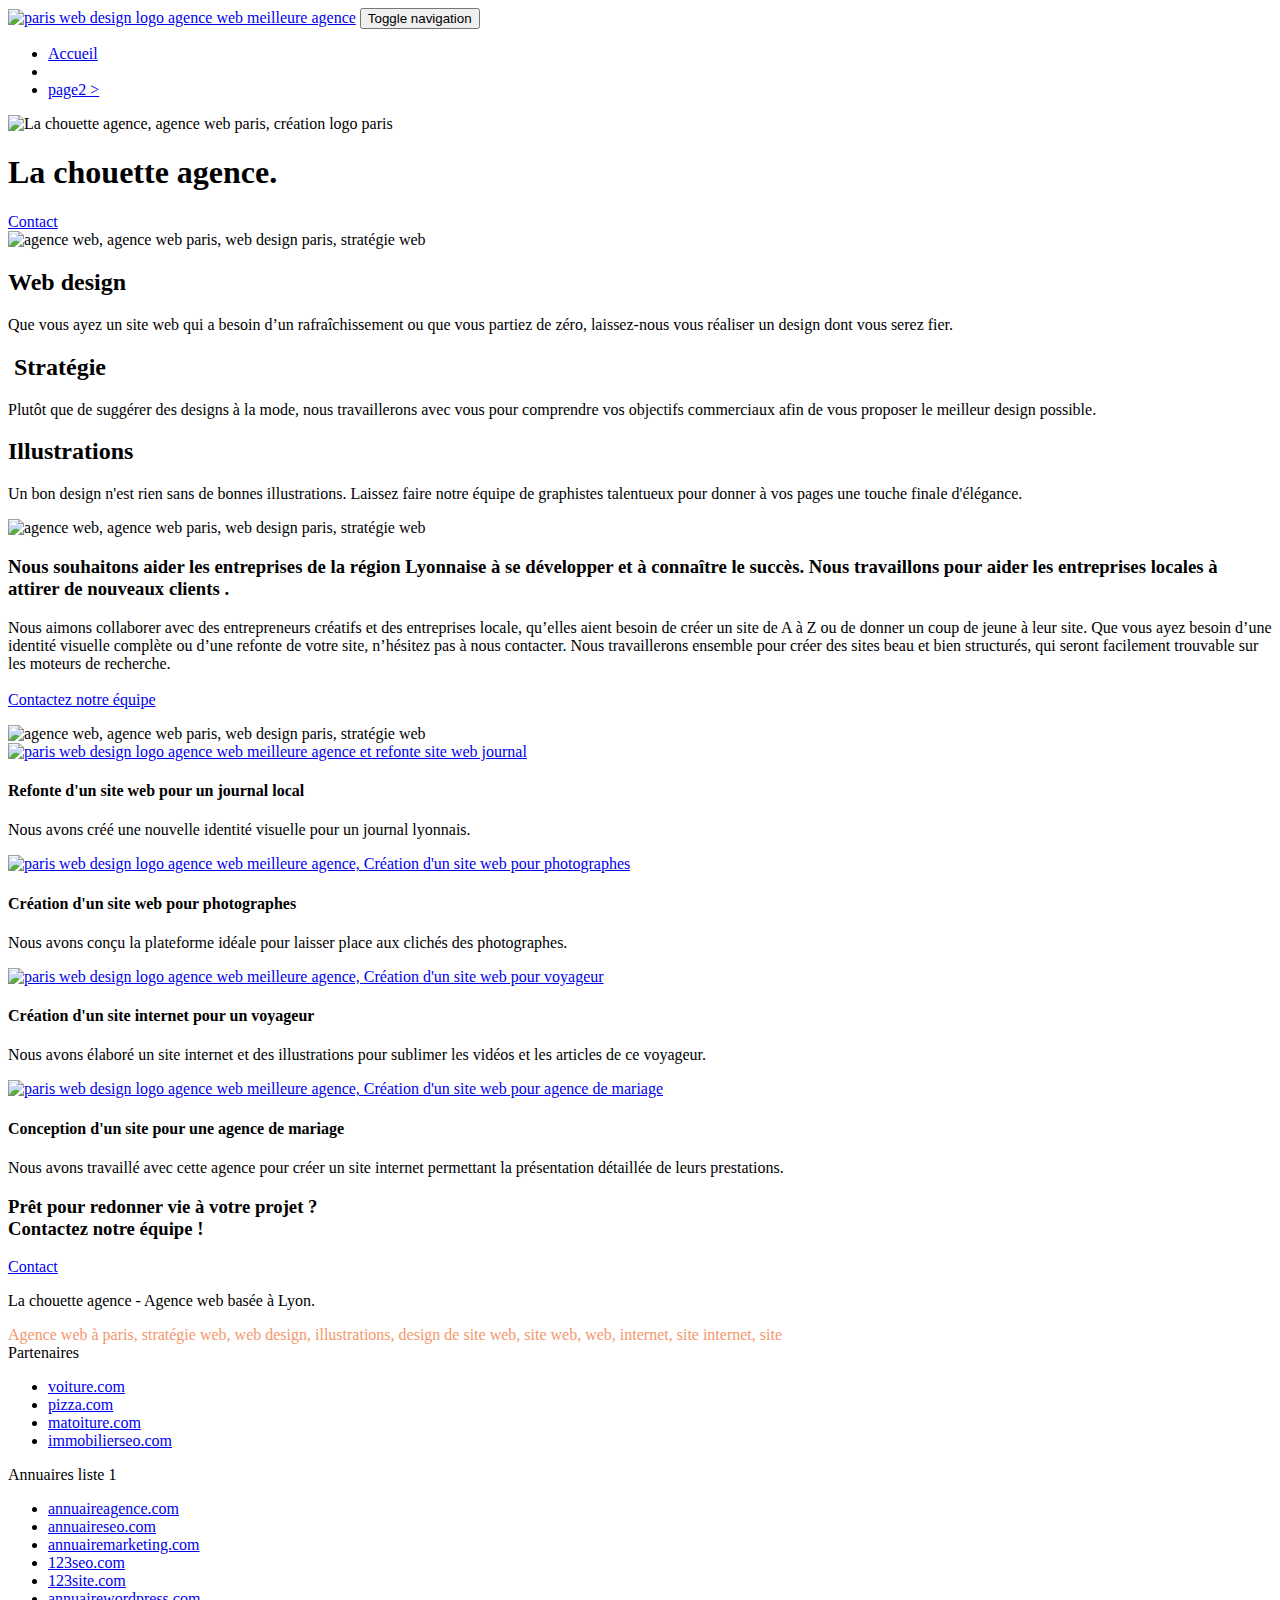
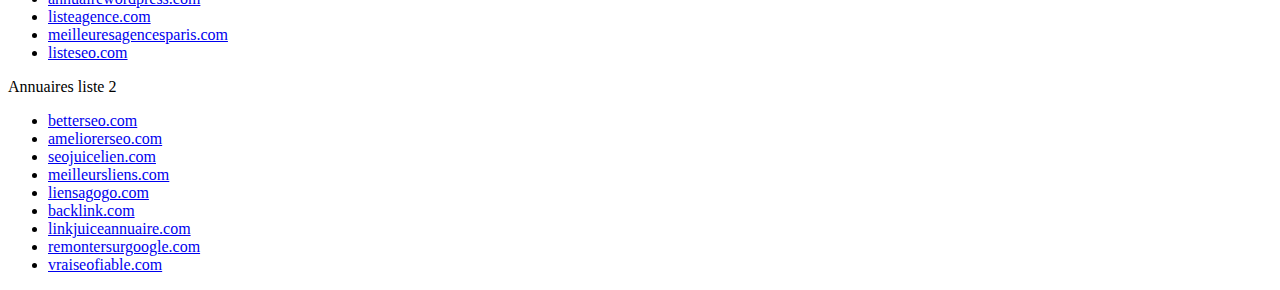
==== index.html @ 5ced876c "fini" ====
<!doctype html>
<html lang="fr">
<head>
    <meta charset="utf-8">
    <meta name="keywords" content="seo, google, site web, site internet, agence design paris, agence design, agence design,agence design,agence design,agence design,agence design,agence design,agence design,agence design">
    <meta name="description" content="La Chouette : Agence webdesign à Lyon vous accompagne dans votre stratégie de création graphique de site web repsonsive.">
    <meta name="viewport" content="width=device-width, initial-scale=1.0, viewport-fit=cover">
    <link rel="shortcut icon" type="image/png" href="favicon.jpg">
    
	<link rel="stylesheet" type="text/css" href="./css/bootstrap.css">
	<link rel="stylesheet" type="text/css" href="style.css">
	<link rel="stylesheet" type="text/css" href="./css/font-awesome.css">
	<link rel="stylesheet" type="text/css" href="./css/et-line.css">
	
    
	<script src="./js/jquery-2.1.0.js"></script>
	<script src="./js/bootstrap.js"></script>
	<script src="./js/blocs.js"></script>
	<script src="./js/jquery.touchSwipe.js" defer></script>
	<script src="./js/gmaps.js"></script>

    <title>Agence Webdesign Lyon : graphisme UI, UX, Mobile First</title>

    
<!-- Analytics -->
 
<!-- Analytics END -->
    
</head>
<body>
<!-- Principal conteneur -->
<div class="page-container">
    
<!-- bloc-0 -->
<header>
<div class="bloc bgc-white l-bloc " id="bloc-0">
	<div class="container bloc-sm">

		<nav class="navbar row">
			<div class="navbar-header">
				<a class="navbar-brand" href="index.html"><img src="img/la-chouette-agence.png" alt="paris web design logo agence web meilleure agence" height="40" /></a>
				<button id="nav-toggle" type="button" class="ui-navbar-toggle navbar-toggle" data-toggle="collapse" data-target=".navbar-1">
					<span class="sr-only">Toggle navigation</span><span class="icon-bar"></span><span class="icon-bar"></span><span class="icon-bar"></span>
				</button>
			</div>
			<div class="collapse navbar-collapse navbar-1 special-dropdown-nav">
				<ul class="site-navigation nav navbar-nav">
					<li>
						<a href="index.html">Accueil</a>
					</li>
					<li>
					</li>
					<li>
						<a href="page2.html">page2 &gt;</a>
					</li>
				</ul>
			</div>
		</nav>
	</div>
</div>
<!-- bloc-0 END -->

<!-- bloc-1-presentation -->
<div class="bloc bgc-dark-slate-blue bg-banniere d-bloc bg-t-edge bloc-bg-texture texture-paper b-parallax" id="bloc-1-hero">
	<div class="container bloc-lg">
		<div class="row tight-width-whitespace">
			<div class="col-sm-12">
				<img src="img/logo.png" class="center-block image-resize-mode" width="100" alt="La chouette agence, agence web paris, création logo paris" />
				<h1 class="text-center hero-bloc-text tc-white ">
					La chouette agence.
				</h1>
				<div class="text-center">
					<a href="page2.html" class="btn btn-lg btn-clean btn-rd cta-hero btn-atomic-tangerine" id="cta-hero">Contact</a>
				</div>
			</div>
		</div>
	</div>
</div>
</header>
<!-- bloc-1-presentation END -->

<!-- bloc-2-services -->
<main>
	<section>
<div class="bloc bgc-white l-bloc" id="bloc-2-services">
	<div class="container bloc-md">
		<div class="row">
			<div class="col-sm-12 text-center">
				<img alt="agence web, agence web paris, web design paris, stratégie web" src="img/title.png" />
			</div>
		</div>
		<div class="row voffset-lg med-width-whitespace">
			<div class="col-sm-4">
				<div class="text-center">
					<span class="et-icon-browser sm-shadow icon-dark-slate-blue icons icon-lg"></span>
				</div>
				<h2 class="mg-md text-center">
					Web design
				</h2>
				<p class="text-center ">
					Que vous ayez un site web qui a besoin d&rsquo;un rafraîchissement ou que vous partiez de zéro, laissez-nous vous réaliser un design dont vous serez fier.
				</p>
			</div>
			<div class="col-sm-4">
				<div class="text-center">
					<span class="et-icon-presentation sm-shadow icon-dark-slate-blue icons icon-lg"></span>
				</div>
				<h2 class="mg-md text-center">
					&nbsp;Stratégie
				</h2>
				<p class="text-center ">
					Plutôt que de suggérer des designs à la mode, nous travaillerons avec vous pour comprendre vos objectifs commerciaux afin de vous proposer le meilleur design possible.<br>
				</p>
			</div>
			<div class="col-sm-4">
				<div class="text-center">
					<span class="et-icon-edit sm-shadow icon-dark-slate-blue icons icon-lg"></span>
				</div>
				<h2 class="mg-md text-center">
					Illustrations
				</h2>
				<p class="text-center ">
					Un bon design n'est rien sans de bonnes illustrations. Laissez faire notre équipe de graphistes talentueux pour donner à vos pages une touche finale d'élégance.
				</p>
			</div>
		</div>
		<div class="row voffset-lg voffset">
			<div class="col-xs-12 col-md-8 col-md-offset-2 text-center">
				<img alt="agence web, agence web paris, web design paris, stratégie web" src="img/citation.png" />

			</div>
		</div>
	</div>
</div>
</section>
<!-- bloc-2-services END -->

<!-- bloc-3-what-i-do -->
<section>
<div class="bloc tc-white bgc-atomic-tangerine bg-presentation d-bloc bloc-bg-texture texture-paper b-parallax" id="bloc-3-what-i-do">
	<div class="container bloc-lg">
		<div class="row tight-width-whitespace black-background">
			<div class="col-sm-12">
				<h3 class="mg-md text-center tc-white">
					Nous souhaitons aider les entreprises de la région Lyonnaise à se développer et à connaître le succès. Nous travaillons pour aider les entreprises locales à attirer de nouveaux clients .<br>
				</h3>
				<p class="text-center white">
					Nous aimons collaborer avec des entrepreneurs créatifs et des entreprises locale, qu’elles aient besoin de créer un site de A à Z ou de donner un coup de jeune à leur site. Que vous ayez besoin d’une identité visuelle complète ou d’une refonte de votre site, n’hésitez pas à nous contacter. Nous travaillerons ensemble pour créer des sites beau et bien structurés, qui seront facilement trouvable sur les moteurs de recherche. <br><br><a class="ltc-white bold-link" href="page2.html">Contactez notre équipe</a><br>
				</p>
			</div>
		</div>
	</div>
</div>
</section>
<!-- bloc-3-what-i-do END -->

<!-- bloc-4-portfolio -->
<section>
<div class="bloc bgc-white bg-lines-h2-bg bg-repeat l-bloc" id="bloc-4-portfolio">
	<div class="container bloc-lg">
		<div class="row">
			<div class="col-sm-12 text-center">
				<img alt="agence web, agence web paris, web design paris, stratégie web" src="img/title2.png" />
			</div>
		</div>
		<div class="row tight-width-whitespace portfolio-row">
			<div class="col-sm-6">
				<a href="#" data-lightbox="img/1.jpg" data-gallery-id="gallery-1" data-caption="Refonte d'un site web pour un journal local" data-frame="snapshot-lb"><img src="img/1.jpg" alt="paris web design logo agence web meilleure agence et refonte site web journal" class="img-responsive portfolio-thumb" /></a>
				<h4 class="mg-md text-center">
					Refonte d'un site web pour un journal local
				</h4>
				<p class="text-center">
					Nous avons créé une nouvelle identité visuelle pour un journal lyonnais.
				</p>
			</div>
			<div class="col-sm-6">
				<a href="#" data-lightbox="img/2.jpg" data-gallery-id="gallery-1" data-caption="Création d'un site web pour photographes" data-frame="snapshot-lb"><img src="img/2.jpg" class="img-responsive portfolio-thumb" alt="paris web design logo agence web meilleure agence, Création d'un site web pour photographes" /></a>
				<h4 class="mg-md text-center">
					Création d'un site web pour photographes
				</h4>
				<p class="text-center">
					Nous avons conçu la plateforme idéale pour laisser place aux clichés des photographes.
				</p>
			</div>
		</div>
		<div class="row tight-width-whitespace portfolio-row">
			<div class="col-sm-6">
				<a href="#" data-lightbox="img/3.bmp" data-gallery-id="gallery-1" data-caption="Création d'un site internet pour un voyageur" data-frame="snapshot-lb"><img src="img/3.bmp" class="img-responsive portfolio-thumb" alt="paris web design logo agence web meilleure agence, Création d'un site web pour voyageur"/></a>
				<h4 class="mg-md text-center">
					Création d'un site internet pour un voyageur
				</h4>
				<p class="text-center">
					Nous avons élaboré un site internet et des illustrations pour sublimer les vidéos et les articles de ce voyageur.
				</p>
			</div>
			<div class="col-sm-6">
				<a href="#" data-lightbox="img/4.bmp" data-gallery-id="gallery-1" data-caption="Conception d'un site pour une agence de mariage" data-frame="snapshot-lb"><img src="img/4.bmp" class="img-responsive portfolio-thumb" alt="paris web design logo agence web meilleure agence, Création d'un site web pour agence de mariage" /></a>
				<h4 class="mg-md text-center">
					Conception d'un site pour une agence de mariage
				</h4>
				<p class="text-center">
					Nous avons travaillé avec cette agence pour créer un site internet permettant la présentation détaillée de leurs prestations.
				</p>
			</div>
		</div>
	</div>
</div>
</section>
<!-- bloc-4-portfolio END -->

<!-- bloc-5-cta -->
<section>
<div class="bloc bgc-dark-slate-blue bg-banniere d-bloc bloc-bg-texture texture-paper" id="bloc-5-cta">
	<div class="container bloc-lg">
		<div class="row">
			<h3 class="mg-md text-center tc-white">
				Prêt pour redonner vie à votre projet ?<br>Contactez notre équipe !
			</h3>
			<div class="col-sm-12 text-center">
				<a href="page2.html" class="btn btn-atomic-tangerine btn-clean btn-rd btn-lg cta-hero">Contact</a>
			</div>
		</div>
	</div>
</div>
</section>
</main>
<!-- bloc-5-cta END -->

<!-- Footer - bloc-8 -->
<footer>
<div class="bloc bgc-atomic-tangerine d-bloc" id="bloc-8">
	<div class="container bloc-sm">
		<div class="row">
			<div class="col-sm-12">
				<p class="text-center white">
					La chouette agence - Agence web basée à Lyon.<br>
				</p>
				<div class="row row-no-gutters social">
					<div class="col-sm-3">
						<div class="text-center">
							<a class="social" href="index.html"><span class="fa fa-twitter icon-md"></span></a>
						</div>
					</div>
					<div class="col-sm-3">
						<div class="text-center">
							<a class="social" href="index.html"><span class="fa fa-facebook icon-md"></span></a>
						</div>
					</div>
					<div class="col-sm-3">
						<div class="text-center">
							<a class="social" href="index.html"><span class="fa fa-dribbble icon-md"></span></a>
						</div>
					</div>
					<div class="col-sm-3">
						<div class="text-center">
							<a class="social" href="index.html"><span class="fa fa-instagram icon-md"></span></a>
						</div>
					</div>
					<div class="keywords" style="color:#F3976C;">Agence web à paris, stratégie web, web design, illustrations, design de site web, site web, web, internet, site internet, site</div>
				</div>
				<div class="row">
					<div class="col-sm-4">
						Partenaires
							<ul>
								<li><a rel="nofollow" href="voiture.com">voiture.com</a></li>
								<li><a rel="nofollow" href="pizza.com">pizza.com</a></li>
								<li><a rel="nofollow" href="matoiture.com">matoiture.com</a></li>
								<li><a rel="nofollow" href="immobilierseo.com">immobilierseo.com</a></li>
							</ul>		
					</div>
					<div class="col-sm-4">
						Annuaires liste 1
						<ul>
							<li><a rel="nofollow" href="annuaireagence.com">annuaireagence.com</a></li>
							<li><a rel="nofollow" href="annuaireseo.com">annuaireseo.com</a></li>
							<li><a rel="nofollow" href="annuairemarketing.com">annuairemarketing.com</a></li>
							<li><a rel="nofollow" href="123seoture.com">123seo.com</a></li>
							<li><a rel="nofollow" href="123site.com">123site.com</a></li>
							<li><a rel="nofollow" href="annuairewordpress.com">annuairewordpress.com</a></li>
							<li><a rel="nofollow" href="listeagence.com">listeagence.com</a></li>
							<li><a rel="nofollow" href="meilleuresagencesparis.com">meilleuresagencesparis.com</a></li>
							<li><a rel="nofollow" href="listeseo.com">listeseo.com</a></li>
						</ul>
					</div>
					<div class="col-sm-4">
						Annuaires liste 2
						<ul>
							<li><a rel="nofollow" href="betterseo.com">betterseo.com</a></li>
							<li><a rel="nofollow" href="ameliorerseo.com">ameliorerseo.com</a></li>
							<li><a rel="nofollow" href="seojuicelien.com">seojuicelien.com</a></li>
							<li><a rel="nofollow" href="meilleursliens.com">meilleursliens.com</a></li>
							<li><a rel="nofollow" href="liensagogo.com">liensagogo.com</a></li>
							<li><a rel="nofollow" href="backlink.com">backlink.com</a></li>
							<li><a rel="nofollow" href="linkjuiceannuaire.com">linkjuiceannuaire.com</a></li>
							<li><a rel="nofollow" href="remontersurgoogle.com">remontersurgoogle.com</a></li>
							<li><a rel="nofollow" href="vraiseofiable.com">vraiseofiable.com</a></li>
						</ul>
					</div>
				</div>
			</div>
		</div>
	</div>
</div>
</footer>
<!-- Footer - bloc-8 END -->

</div>
<!-- Principal conteneur END -->
    

</body>
</html>
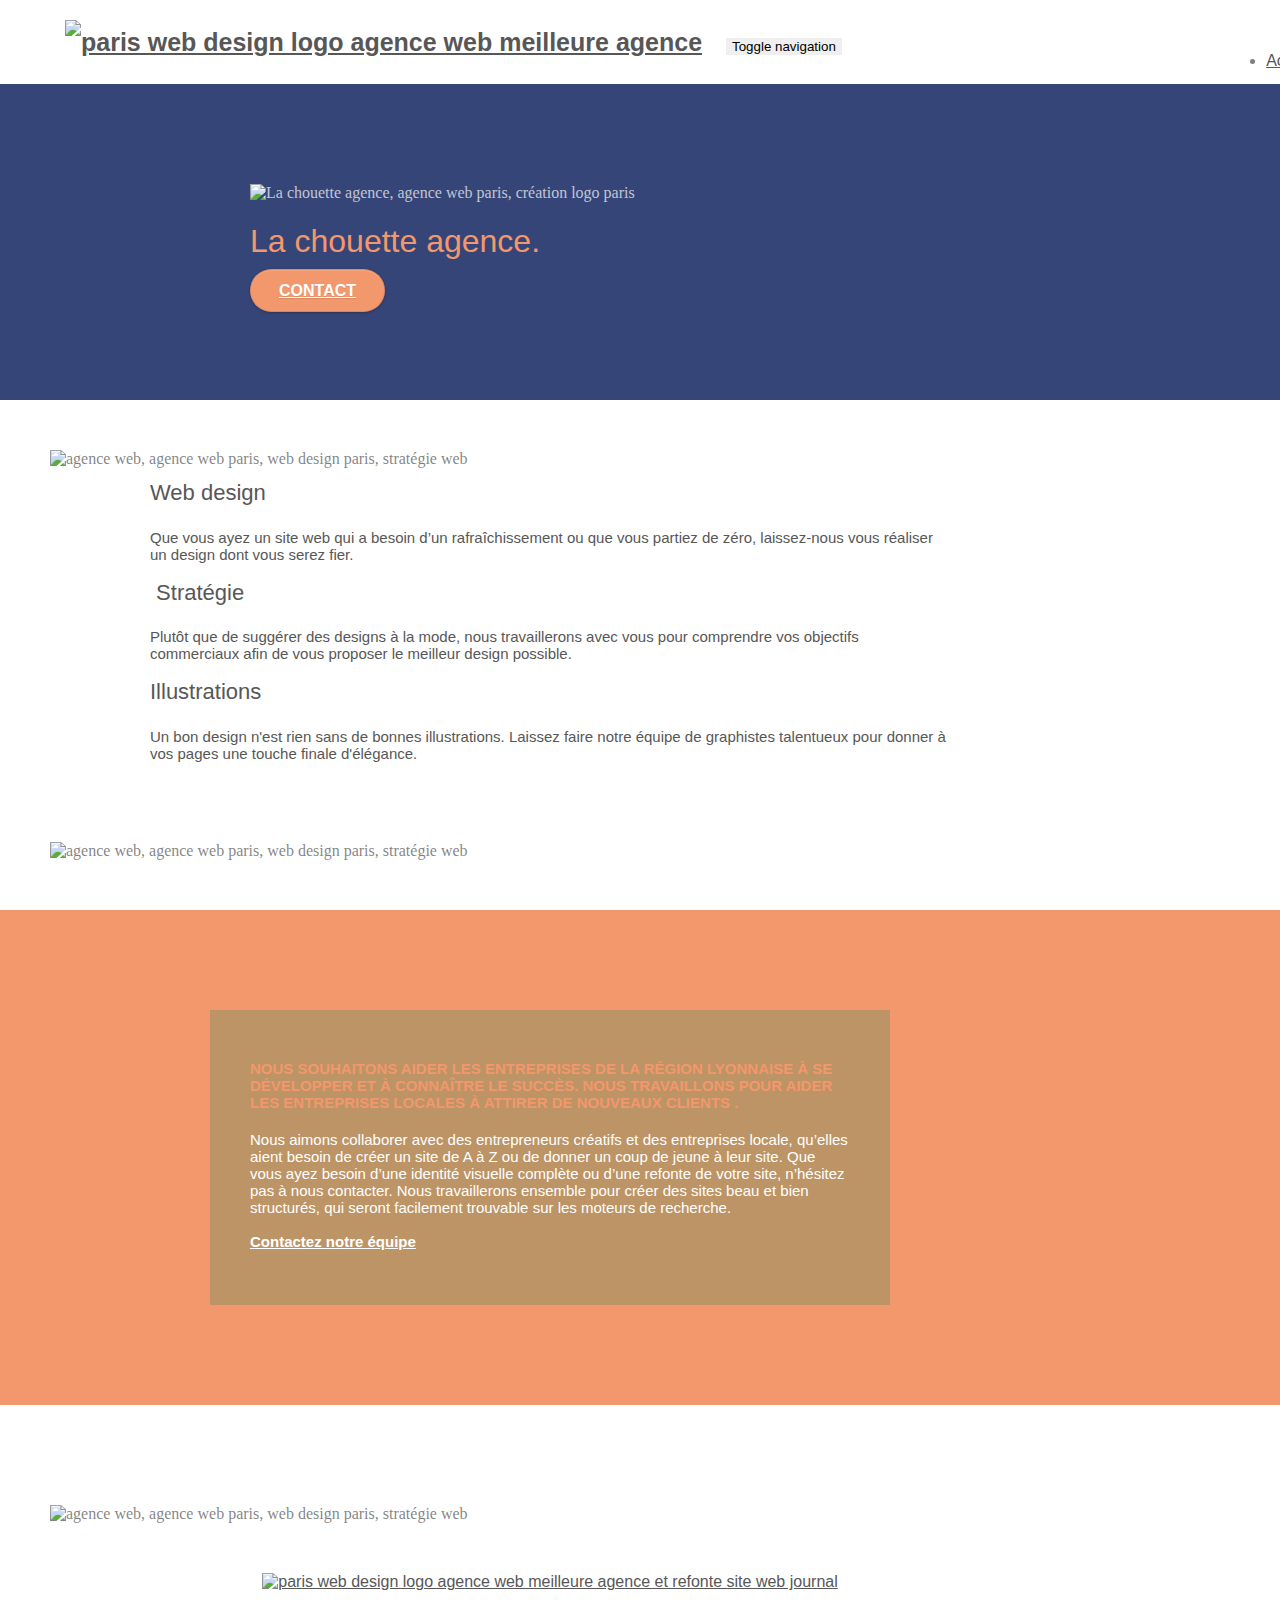
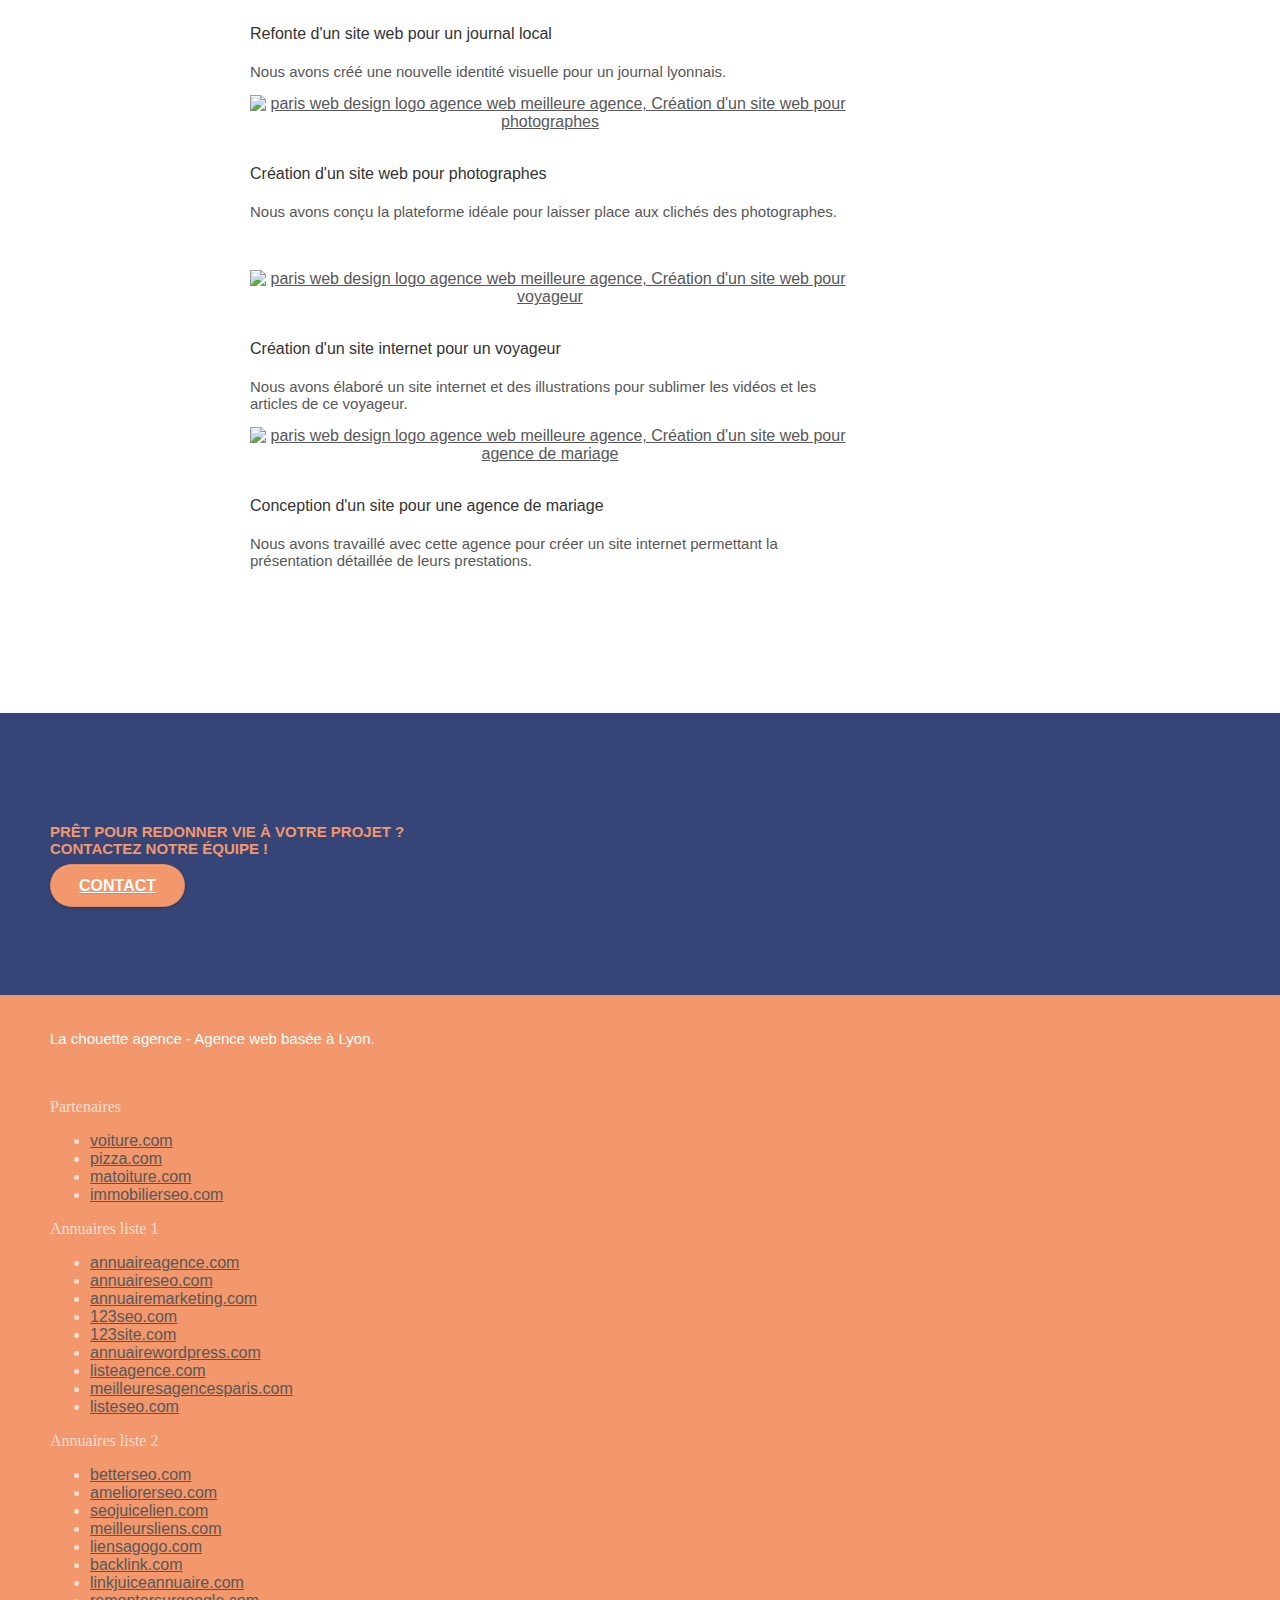
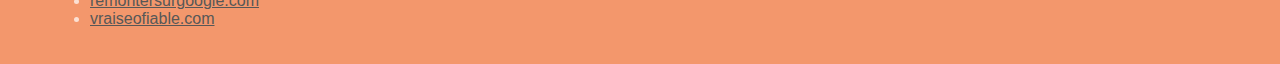
==== commit 78d40cfa: "opti" ====
--- a/index.html
+++ b/index.html
@@ -13,11 +13,11 @@
 	<link rel="stylesheet" type="text/css" href="./css/et-line.css">
 	
     
-	<script src="./js/jquery-2.1.0.js"></script>
-	<script src="./js/bootstrap.js"></script>
-	<script src="./js/blocs.js"></script>
+	<script src="./js/jquery-2.1.0.js" defer></script>
+	<script src="./js/bootstrap.js" defer></script>
+	<script src="./js/blocs.js" defer></script>
 	<script src="./js/jquery.touchSwipe.js" defer></script>
-	<script src="./js/gmaps.js"></script>
+	<script src="./js/gmaps.js" defer></script>
 
     <title>Agence Webdesign Lyon : graphisme UI, UX, Mobile First</title>
 
--- a/style.css
+++ b/style.css
@@ -0,0 +1,1042 @@
+body {
+    margin: 0;
+    padding: 0;
+    background: #FFF;
+    overflow-x: hidden;
+    -webkit-font-smoothing: antialiased;
+    -moz-osx-font-smoothing: grayscale;
+}
+
+a,
+button {
+    transition: all .3s ease-in-out;
+    outline: none!important;
+}
+
+a:hover {
+    text-decoration: none;
+    cursor: pointer;
+}
+
+#page-loading-blocs-notifaction {
+    position: fixed;
+    top: 0;
+    bottom: 0;
+    width: 100%;
+    z-index: 100000;
+    background: #FFFFFF url("img/pageload-spinner.gif") no-repeat center center;
+}
+
+.bloc {
+    width: 100%;
+    clear: both;
+    background: 50% 50% no-repeat;
+    padding: 0 50px;
+    -webkit-background-size: cover;
+    -moz-background-size: cover;
+    -o-background-size: cover;
+    background-size: cover;
+    position: relative;
+}
+
+.bloc .container {
+    padding-left: 0;
+    padding-right: 0;
+}
+
+.bloc-lg {
+    padding: 100px 50px;
+}
+
+.bloc-md {
+    padding: 50px;
+}
+
+.bloc-sm {
+    padding: 20px 50px;
+}
+
+.bg-center,
+.bg-l-edge,
+.bg-r-edge,
+.bg-t-edge,
+.bg-b-edge,
+.bg-tl-edge,
+.bg-bl-edge,
+.bg-tr-edge,
+.bg-br-edge,
+.bg-repeat {
+    -webkit-background-size: auto!important;
+    -moz-background-size: auto!important;
+    -o-background-size: auto!important;
+    background-size: auto!important;
+}
+
+.bg-repeat {
+    background: repeat;
+}
+
+.bg-t-edge {
+    background: top no-repeat;
+}
+
+.bloc-bg-texture::before {
+    content: "";
+    background-size: 2px 2px;
+    position: absolute;
+    top: 0;
+    bottom: 0;
+    left: 0;
+    right: 0;
+}
+
+.texture-paper::before {
+    background: url("img/texture-paper.png");
+    background-size: 280px 280px;
+}
+
+.b-parallax {
+    background-attachment: fixed;
+}
+
+.d-bloc {
+    color: rgba(255, 255, 255, .7);
+}
+
+.d-bloc button:hover {
+    color: rgba(255, 255, 255, .9);
+}
+
+.d-bloc .icon-round,
+.d-bloc .icon-square,
+.d-bloc .icon-rounded,
+.d-bloc .icon-semi-rounded-a,
+.d-bloc .icon-semi-rounded-b {
+    border-color: rgba(255, 255, 255, .9);
+}
+
+.d-bloc .divider-h span {
+    border-color: rgba(255, 255, 255, .2);
+}
+
+.d-bloc .a-btn,
+.d-bloc .navbar a,
+.d-bloc .navbar-brand,
+.d-bloc a .icon-sm,
+.d-bloc a .icon-md,
+.d-bloc a .icon-lg,
+.d-bloc a .icon-xl,
+.d-bloc h1 a,
+.d-bloc h2 a,
+.d-bloc h3 a,
+.d-bloc h4 a,
+.d-bloc h5 a,
+.d-bloc h6 a,
+.d-bloc p a {
+    color: rgba(255, 255, 255, .6);
+}
+
+.d-bloc .a-btn:hover,
+.d-bloc .navbar a:hover,
+.d-bloc .navbar-brand:hover,
+.d-bloc a:hover .icon-sm,
+.d-bloc a:hover .icon-md,
+.d-bloc a:hover .icon-lg,
+.d-bloc a:hover .icon-xl,
+.d-bloc h1 a:hover,
+.d-bloc h2 a:hover,
+.d-bloc h3 a:hover,
+.d-bloc h4 a:hover,
+.d-bloc h5 a:hover,
+.d-bloc h6 a:hover,
+.d-bloc p a:hover {
+    color: rgba(255, 255, 255, 1);
+}
+
+.d-bloc .navbar-toggle .icon-bar {
+    background: rgba(255, 255, 255, 1);
+}
+
+.d-bloc .btn-wire,
+.d-bloc .btn-wire:hover {
+    color: rgba(255, 255, 255, 1);
+    border-color: rgba(255, 255, 255, 1);
+}
+
+.d-bloc .panel {
+    color: rgba(0, 0, 0, .5);
+}
+
+.d-bloc .panel button:hover {
+    color: rgba(0, 0, 0, .7);
+}
+
+.d-bloc .panel icon {
+    border-color: rgba(0, 0, 0, .7);
+}
+
+.d-bloc .panel .divider-h span {
+    border-color: rgba(0, 0, 0, .1);
+}
+
+.d-bloc .panel .a-btn {
+    color: rgba(0, 0, 0, .6);
+}
+
+.d-bloc .panel .a-btn:hover {
+    color: rgba(0, 0, 0, 1);
+}
+
+.d-bloc .panel .btn-wire,
+.d-bloc .panel .btn-wire:hover {
+    color: rgba(0, 0, 0, .7);
+    border-color: rgba(0, 0, 0, .3);
+}
+
+.d-bloc .panel,
+.l-bloc {
+    color: rgba(0, 0, 0, .5);
+}
+
+.d-bloc .panel button:hover,
+.l-bloc button:hover {
+    color: rgba(0, 0, 0, .7);
+}
+
+.l-bloc .icon-round,
+.l-bloc .icon-square,
+.l-bloc .icon-rounded,
+.l-bloc .icon-semi-rounded-a,
+.l-bloc .icon-semi-rounded-b {
+    border-color: rgba(0, 0, 0, .7);
+}
+
+.d-bloc .panel .divider-h span,
+.l-bloc .divider-h span {
+    border-color: rgba(0, 0, 0, .1);
+}
+
+.d-bloc .panel .a-btn,
+.l-bloc .a-btn,
+.l-bloc .navbar a,
+.l-bloc .navbar-brand,
+.l-bloc a .icon-sm,
+.l-bloc a .icon-md,
+.l-bloc a .icon-lg,
+.l-bloc a .icon-xl,
+.l-bloc h1 a,
+.l-bloc h2 a,
+.l-bloc h3 a,
+.l-bloc h4 a,
+.l-bloc h5 a,
+.l-bloc h6 a,
+.l-bloc p a {
+    color: rgba(0, 0, 0, .6);
+}
+
+.d-bloc .panel .a-btn:hover,
+.l-bloc .a-btn:hover,
+.l-bloc .navbar a:hover,
+.l-bloc .navbar-brand:hover,
+.l-bloc a:hover .icon-sm,
+.l-bloc a:hover .icon-md,
+.l-bloc a:hover .icon-lg,
+.l-bloc a:hover .icon-xl,
+.l-bloc h1 a:hover,
+.l-bloc h2 a:hover,
+.l-bloc h3 a:hover,
+.l-bloc h4 a:hover,
+.l-bloc h5 a:hover,
+.l-bloc h6 a:hover,
+.l-bloc p a:hover {
+    color: rgba(0, 0, 0, 1);
+}
+
+.l-bloc .navbar-toggle .icon-bar {
+    color: rgba(0, 0, 0, .6);
+}
+
+.d-bloc .panel .btn-wire,
+.d-bloc .panel .btn-wire:hover,
+.l-bloc .btn-wire,
+.l-bloc .btn-wire:hover {
+    color: rgba(0, 0, 0, .7);
+    border-color: rgba(0, 0, 0, .3);
+}
+
+.voffset {
+    margin-top: 30px;
+}
+
+.voffset-lg {
+    margin-top: 80px;
+}
+
+.row-no-gutters {
+    margin-right: 0;
+    margin-left: 0;
+}
+
+.row.row-no-gutters > [class^="col-"],
+.row.row-no-gutters > [class*=" col-"] {
+    padding-right: 0;
+    padding-left: 0;
+}
+
+#bloc-1-hero h1 {
+    font-size: 32px;
+}
+
+.navbar {
+    margin-bottom: 0;
+    z-index: 1;
+}
+
+.navbar-brand {
+    height: auto;
+    padding: 3px 15px;
+    font-size: 25px;
+    font-weight: normal;
+    font-weight: 600;
+    line-height: 44px;
+}
+
+.navbar-brand img {
+    max-height: 200px;
+    margin: 0 5px 0 0;
+    display: inline;
+}
+
+.navbar-brand img[src$=svg] {
+    min-width: 100px;
+}
+
+.nav-center .navbar-brand img {
+    margin: 0;
+}
+
+.navbar .nav {
+    padding-top: 2px;
+    margin-right: -16px;
+    float: right;
+    z-index: 1;
+}
+
+.nav > li {
+    float: left;
+    margin-top: 4px;
+    font-size: 16px;
+}
+
+.navbar-nav .open .dropdown-menu > li > a {
+    text-align: inherit;
+}
+
+.nav > li a:hover,
+.nav > li a:focus {
+    background: transparent;
+}
+
+.navbar-toggle {
+    margin: 10px 10px 0 0;
+    border: 0px;
+}
+
+.navbar-toggle:hover {
+    background: transparent!important;
+}
+
+.navbar-toggle .icon-bar {
+    background-color: rgba(0, 0, 0, .5);
+    width: 26px;
+}
+
+.nav-invert .navbar .nav {
+    float: left;
+}
+
+.nav-invert .navbar-header,
+.nav-invert .navbar-brand {
+    float: right;
+    position: relative;
+    z-index: 2;
+}
+
+@media (min-width: 768px) {
+    .site-navigation {
+        position: absolute;
+        top: 50%;
+        right: 20px;
+        transform: translate(0, -50%);
+        -webkit-transform: translateY(-50%);
+    }
+    .nav > li .dropdown-menu a,
+    .nav > li .dropdown-menu a:hover {
+        color: #484848;
+    }
+    .nav-invert .site-navigation {
+        left: 0;
+        right: 0;
+    }
+    .nav-center {
+        text-align: center;
+    }
+    .nav-center .navbar-header {
+        width: 100%;
+    }
+    .nav-center .navbar-header,
+    .nav-center .navbar-brand,
+    .nav-center .nav > li {
+        float: none;
+        display: inline-block;
+    }
+    .nav-center .site-navigation {
+        position: relative;
+        width: 100%;
+        right: 0;
+        margin-right: 0px;
+        margin-top: 20px;
+    }
+    .nav-center.mini-nav .navbar-toggle {
+        float: none;
+        margin: 10px auto 0;
+    }
+}
+
+.nav > li > .dropdown a {
+    background: none!important;
+    display: block;
+    padding: 14px 15px;
+}
+
+nav .caret {
+    margin: 0 5px;
+}
+
+.dropdown-menu .dropdown-menu {
+    top: -8px;
+    left: 100%;
+}
+
+.dropdown-menu .dropmenu-flow-right {
+    top: 100%;
+    left: 0;
+    margin-left: -1px;
+    border-top-left-radius: 0;
+    border-top-right-radius: 0;
+}
+
+.dropdown-menu .dropdown span {
+    border: 4px solid black;
+    border-top-color: transparent;
+    border-right-color: transparent;
+    border-bottom-color: transparent;
+    margin: 6px -5px 0 0!important;
+    float: right;
+}
+
+.mg-md {
+    margin-top: 10px;
+    margin-bottom: 20px;
+}
+
+.mg-lg {
+    margin-top: 10px;
+    margin-bottom: 40px;
+}
+
+.btn {
+    margin: 0 5px 5px 0;
+}
+
+.btn.pull-right {
+    margin: 0 0 5px 5px;
+}
+
+.btn-d,
+.btn-d:hover,
+.btn-d:focus {
+    color: #FFF;
+    background: rgba(0, 0, 0, .3);
+}
+
+button {
+    outline: none!important;
+}
+
+.btn-rd {
+    border-radius: 40px;
+}
+
+.btn-clean {
+    border: 1px solid rgba(0, 0, 0, .08);
+    border-bottom-color: rgba(0, 0, 0, .1);
+    text-shadow: 0 1px 0 rgba(0, 0, 1, .1);
+    box-shadow: 0 1px 3px rgba(0, 0, 1, .25), inset 0 1px 0 0 rgba(255, 255, 255, .15);
+}
+
+.icon-md {
+    font-size: 30px!important;
+}
+
+.icon-lg {
+    font-size: 60px!important;
+}
+
+.sm-shadow {
+    text-shadow: 0 1px 2px rgba(0, 0, 0, .3);
+}
+
+.panel-sq,
+.panel-sq .panel-heading,
+.panel-sq .panel-footer {
+    border-radius: 0;
+}
+
+.panel-rd {
+    border-radius: 30px;
+}
+
+.panel-rd .panel-heading {
+    border-radius: 29px 29px 0 0;
+}
+
+.panel-rd .panel-footer {
+    border-radius: 0 0 29px 29px;
+}
+
+.form-control {
+    border-color: rgba(0, 0, 0, .1);
+    box-shadow: none;
+}
+
+.scrollToTop {
+    width: 40px;
+    height: 40px;
+    position: fixed;
+    bottom: 20px;
+    right: 20px;
+    opacity: 0;
+    z-index: 500;
+    transition: all .3s ease-in-out;
+}
+
+.scrollToTop span {
+    margin-top: 6px;
+}
+
+.showScrollTop {
+    font-size: 14px;
+    opacity: 1;
+}
+
+a[data-lightbox] {
+    position: relative;
+    display: block;
+    text-align: center;
+}
+
+a[data-lightbox]:hover::before {
+    content: "+";
+    font-family: "HelveticaNeue-Light", "Helvetica Neue Light", "Helvetica Neue", Helvetica, Arial;
+    font-size: 32px;
+    width: 50px;
+    height: 50px;
+    margin-left: -25px;
+    border-radius: 50%;
+    background: rgba(0, 0, 0, .6);
+    color: #FFF;
+    font-weight: 100;
+    z-index: 1;
+    position: absolute;
+    top: 50%;
+    transform: translateY(-50%);
+    -webkit-transform: translateY(-50%);
+}
+
+a[data-lightbox]:hover img {
+    opacity: 0.6;
+    -webkit-animation-fill-mode: none;
+    animation-fill-mode: none;
+}
+
+#lightbox-modal {
+    display: flex;
+    align-items: center;
+}
+
+#lightbox-modal .modal-dialog {
+    width: 90%;
+    max-width: 900px;
+    margin: 0 auto 0;
+}
+
+#lightbox-modal .modal-dialog img {
+    max-height: 90vh;
+    margin: 0 auto;
+}
+
+.lightbox-caption {
+    padding: 20px;
+    color: #FFF;
+    background: rgba(0, 0, 0, .5);
+    position: absolute;
+    left: 15px;
+    right: 15px;
+    bottom: 5px;
+}
+
+.close-lightbox {
+    color: #FFF;
+    font-size: 30px;
+    position: absolute;
+    top: 20px;
+    right: 20px;
+    z-index: 20;
+    background: rgba(0, 0, 0, .5);
+    border: none;
+    line-height: 30px;
+    padding: 0 9px 5px;
+    opacity: 0.3;
+}
+
+.close-lightbox:hover,
+.next-lightbox:hover,
+.prev-lightbox:hover {
+    opacity: 1.0;
+    color: #FFF;
+}
+
+.next-lightbox,
+.prev-lightbox {
+    font-size: 20px;
+    color: rgba(255, 255, 255, .9);
+    background: rgba(0, 0, 0, .5);
+    transition: all .2s ease-in-out;
+    position: absolute;
+    top: 45%;
+    z-index: 1;
+    opacity: 0.4;
+}
+
+.next-lightbox {
+    padding: 6px 8px 1px 13px;
+    right: 25px;
+}
+
+.prev-lightbox {
+    padding: 6px 13px 1px 10px;
+    left: 25px;
+}
+
+.snapshot-lb .modal-body {
+    padding-bottom: 45px;
+}
+
+.snapshot-lb .lightbox-caption {
+    padding: 0;
+    color: rgba(0, 0, 0, .5);
+    background: none;
+}
+
+h1,
+h2,
+h3,
+h4,
+h5,
+h6,
+p,
+label,
+.btn,
+a {
+    font-family: "helvetica";
+    font-weight: 400;
+    color: #575757!important;
+}
+
+.container {
+    max-width: 1000px;
+}
+
+.hero-bloc-text {
+    font-size: 38px;
+}
+
+.hero-bloc-text-sub {
+    font-size: 36px;
+}
+
+.statement-bloc-text {
+    line-height: 26px;
+    font-style: italic;
+    font-size: 20px;
+    text-align: center;
+    font-weight: lighter;
+    max-width: 520px;
+    margin: auto auto auto auto;
+}
+
+p {
+    font-size: 15px;
+}
+
+.tight-width-whitespace {
+    max-width: 600px;
+    margin: auto auto auto auto;
+}
+
+.h1 {
+    font-size: 20px;
+    font-family: "Open Sans";
+}
+
+.cta-hero {
+    margin-top: 22px;
+    color: #FFFFFF!important;
+    text-transform: uppercase;
+    padding: 12px 28px 12px 28px;
+    font-size: 16px;
+    font-weight: 700;
+}
+
+.social {
+    max-width: 400px;
+    margin: auto auto auto auto;
+}
+
+h2 {
+    font-size: 22px;
+    line-height: 1.4em;
+}
+
+h3 {
+    font-size: 15px;
+    text-transform: uppercase;
+    font-weight: 700;
+    color: #333333!important;
+}
+
+.med-width-whitespace {
+    max-width: 800px;
+    margin: auto auto auto auto;
+    box-shadow: 0px 0px 0px #000000;
+}
+
+h1 {
+    color: #333333!important;
+}
+
+h4 {
+    color: #333333!important;
+}
+
+.icons {
+    margin-bottom: 14px;
+    margin-top: 24px;
+}
+
+.white {
+    color: #FFFFFF!important;
+}
+
+.portfolio-thumb {
+    margin-bottom: 24px;
+}
+
+.portfolio-row {
+    margin-bottom: 44px;
+    margin-top: 50px;
+}
+
+.avatar {
+    box-shadow: 0px 4px 9px rgba(0, 0, 0, 0.3);
+}
+
+.black-background {
+    background-color: rgba(165, 147, 99, 0.7);
+    padding: 40px 40px 40px 40px;
+}
+
+.bold-link {
+    font-weight: 900;
+    text-decoration: underline!important;
+}
+
+.bgc-white {
+    background-color: #FFFFFF;
+}
+
+.bgc-dark-slate-blue {
+    background-color: #364577;
+}
+
+.bgc-atomic-tangerine {
+    background-color: #F3976C;
+}
+
+.tc-white {
+    color: #F3976C!important;
+}
+
+.btn-atomic-tangerine {
+    background: #F3976C;
+    color: #FFFFFF!important;
+}
+
+.btn-atomic-tangerine:hover {
+    background: #c27956!important;
+    color: #FFFFFF!important;
+}
+
+.ltc-white {
+    color: #FFFFFF!important;
+}
+
+.ltc-white:hover {
+    color: #cccccc!important;
+}
+
+.ltc-atomic-tangerine {
+    color: #F3976C!important;
+}
+
+.ltc-atomic-tangerine:hover {
+    color: #c27956!important;
+}
+
+.icon-dark-slate-blue {
+    color: #364577!important;
+    border-color: #364577!important;
+}
+
+.bg-dots-bg {
+    background-image: url("img/dots-bg.png");
+}
+
+.bg-lines-h2-bg {
+    background-image: url("img/lines-h2-bg.png");
+}
+
+.bg-banniere {
+    background-image: url("img/la-chouette-agence-banniere.jpg");
+}
+
+.bg-presentation {
+    background-image: url("img/image-de-presentation.bmp");
+}
+
+@media (max-width: 1024px) {
+    .bloc {
+        padding-left: 20px;
+        padding-right: 20px;
+    }
+    .bloc.full-width-bloc,
+    .bloc-tile-2.full-width-bloc .container,
+    .bloc-tile-3.full-width-bloc .container,
+    .bloc-tile-4.full-width-bloc .container {
+        padding-left: 0;
+        padding-right: 0;
+    }
+}
+
+@media (max-width: 992px) and (min-width: 768px) {
+    .navbar .nav {
+        max-width: 80%
+    }
+    .nav-center.navbar .nav {
+        max-width: 100%
+    }
+}
+
+@media only screen and (min-device-width: 768px) and (max-device-width: 1024px) and (orientation: landscape) {
+    .b-parallax {
+        background-attachment: scroll;
+    }
+}
+
+@media only screen and (min-device-width: 1024px) and (max-device-width: 1366px) and (-webkit-min-device-pixel-ratio: 1.5) {
+    .b-parallax {
+        background-attachment: scroll;
+    }
+}
+
+@media (max-width: 991px) {
+    .container {
+        width: 100%;
+    }
+    .b-parallax {
+        background-attachment: scroll;
+    }
+    .page-container,
+    #hero-bloc {
+        overflow-x: hidden;
+        position: relative;
+    }
+    .bloc {
+        padding-left: constant(safe-area-inset-left);
+        padding-right: constant(safe-area-inset-right);
+    }
+    .bloc-group,
+    .bloc-group .bloc {
+        display: block;
+        width: 100%;
+    }
+    .bloc-fill-screen .fill-bloc-top-edge,
+    .bloc-fill-screen .fill-bloc-bottom-edge {
+        padding: 0 20px;
+        padding-left: constant(safe-area-inset-left);
+        padding-right: constant(safe-area-inset-right);
+    }
+}
+
+@media (max-width: 767px) {
+    .page-container {
+        overflow-x: hidden;
+        position: relative;
+    }
+    h1,
+    h2,
+    h3,
+    h4,
+    h5,
+    h6,
+    p,
+    #disqus_thread {
+        padding-left: 10px!important;
+        padding-right: 10px!important;
+    }
+    .b-parallax {
+        background-attachment: scroll;
+    }
+    .navbar .nav {
+        padding-top: 0;
+        border-top: 1px solid rgba(0, 0, 0, .2);
+        float: none!important;
+    }
+    .navbar.row {
+        margin-left: 0;
+        margin-right: 0;
+    }
+    .site-navigation {
+        position: inherit;
+        transform: none;
+        -webkit-transform: none;
+        -ms-transform: none;
+    }
+    .nav > li {
+        margin-top: 0;
+        border-bottom: 1px solid rgba(0, 0, 0, .1);
+        background: rgba(0, 0, 0, .05);
+        text-align: left;
+        padding-left: 15px;
+        width: 100%;
+    }
+    .nav > li:hover {
+        background: rgba(0, 0, 0, .08);
+    }
+    .dropdown .dropdown a .caret {
+        float: none;
+        margin: 5px 0 0 10px!important;
+        border: 4px solid black;
+        border-bottom-color: transparent;
+        border-right-color: transparent;
+        border-left-color: transparent;
+    }
+    #hero-bloc .navbar .nav {
+        background: rgba(0, 0, 0, .8);
+    }
+    #hero-bloc .navbar .nav a {
+        color: rgba(255, 255, 255, .6);
+    }
+    .hero {
+        padding: 50px 0;
+    }
+    .hero-nav {
+        left: -1px;
+        right: -1px;
+    }
+    .navbar-collapse {
+        padding: 0;
+        overflow-x: hidden;
+        -webkit-box-shadow: none;
+        box-shadow: none;
+    }
+    .navbar-brand img {
+        max-height: 40px;
+        width: auto;
+    }
+    .nav-invert .navbar-header {
+        float: none;
+        width: 100%;
+    }
+    .nav-invert .navbar-toggle {
+        float: left;
+        margin-left: 10px;
+    }
+    .bloc {
+        padding-left: 0;
+        padding-right: 0;
+    }
+    .bloc-xxl,
+    .bloc-xl,
+    .bloc-lg {
+        padding: 40px 0;
+    }
+    .bloc-sm,
+    .bloc-md {
+        padding-left: 0;
+        padding-right: 0;
+    }
+    .bloc-tile-2 .container,
+    .bloc-tile-3 .container,
+    .bloc-tile-4 .container,
+    .bloc-fill-screen .fill-bloc-top-edge,
+    .bloc-fill-screen .fill-bloc-bottom-edge {
+        padding-left: 0;
+        padding-right: 0;
+    }
+    .a-block {
+        padding: 0 10px;
+    }
+    .btn-dwn {
+        display: none;
+    }
+    .voffset {
+        margin-top: 5px;
+    }
+    .voffset-md {
+        margin-top: 20px;
+    }
+    .voffset-lg {
+        margin-top: 30px;
+    }
+    form {
+        padding: 5px;
+    }
+    .close-lightbox {
+        display: inline-block;
+    }
+    .blocsapp-device-iphone5 {
+        background-size: 216px 425px;
+        padding-top: 60px;
+        width: 216px;
+        height: 425px;
+    }
+    .blocsapp-device-iphone5 img {
+        width: 180px;
+        height: 320px;
+    }
+}
+
+@media (max-width: 400px) {
+    .bloc {
+        padding-left: 0;
+        padding-right: 0;
+    }
+}
+
+@media (max-width: 767px) {
+    .bloc-mob-center-text {
+        text-align: center;
+    }
+}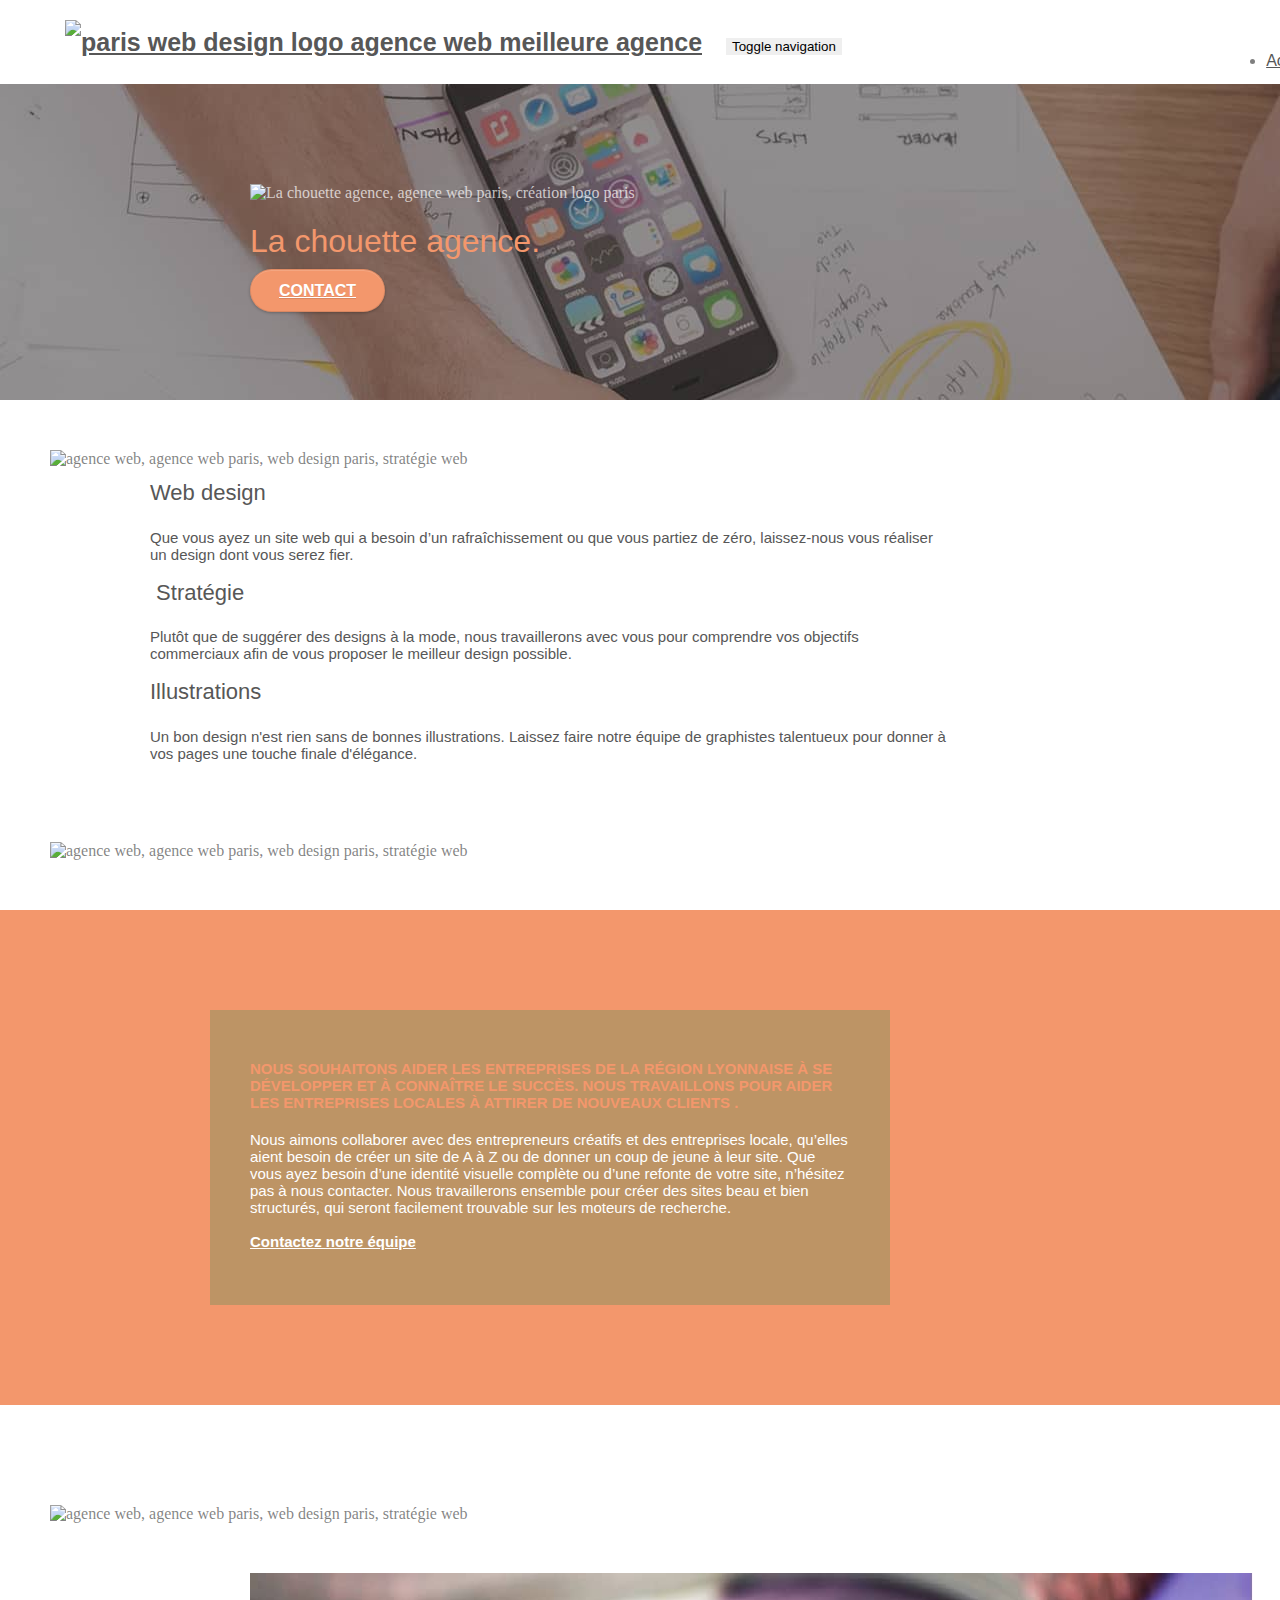
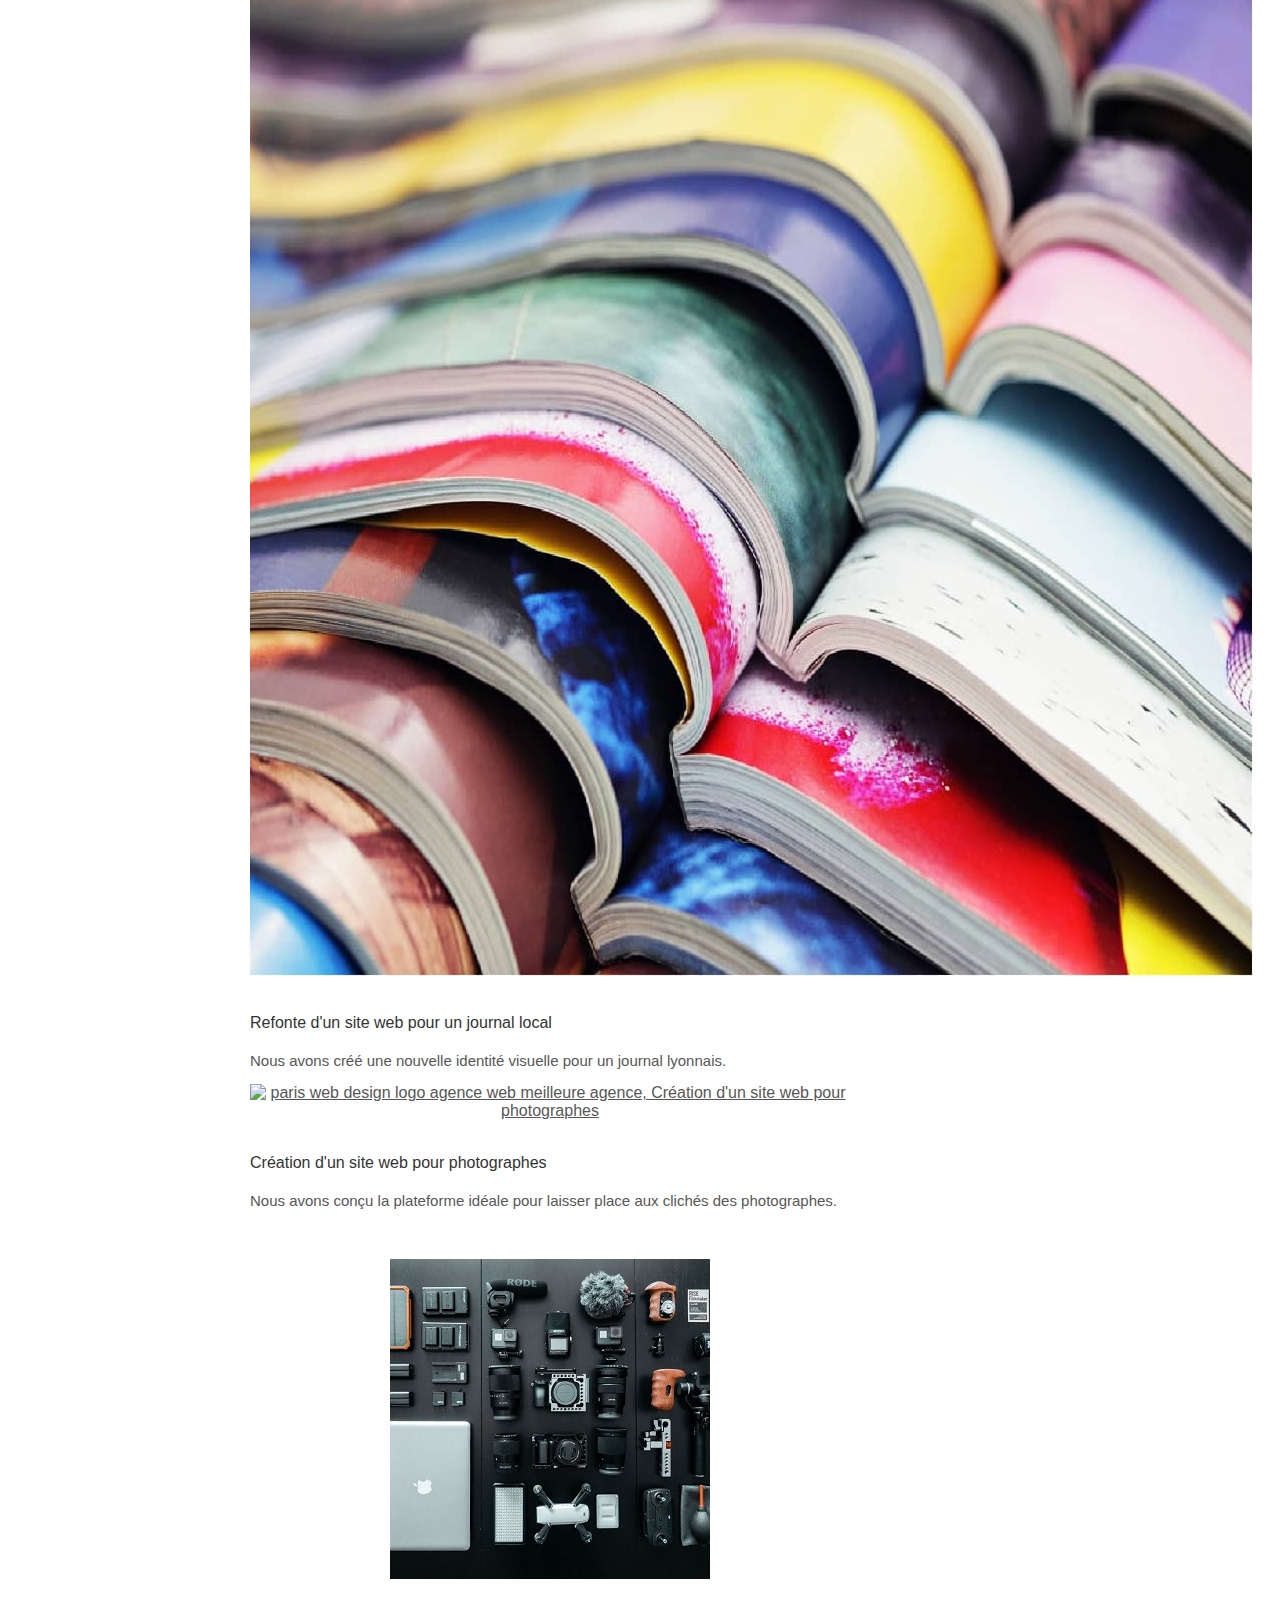
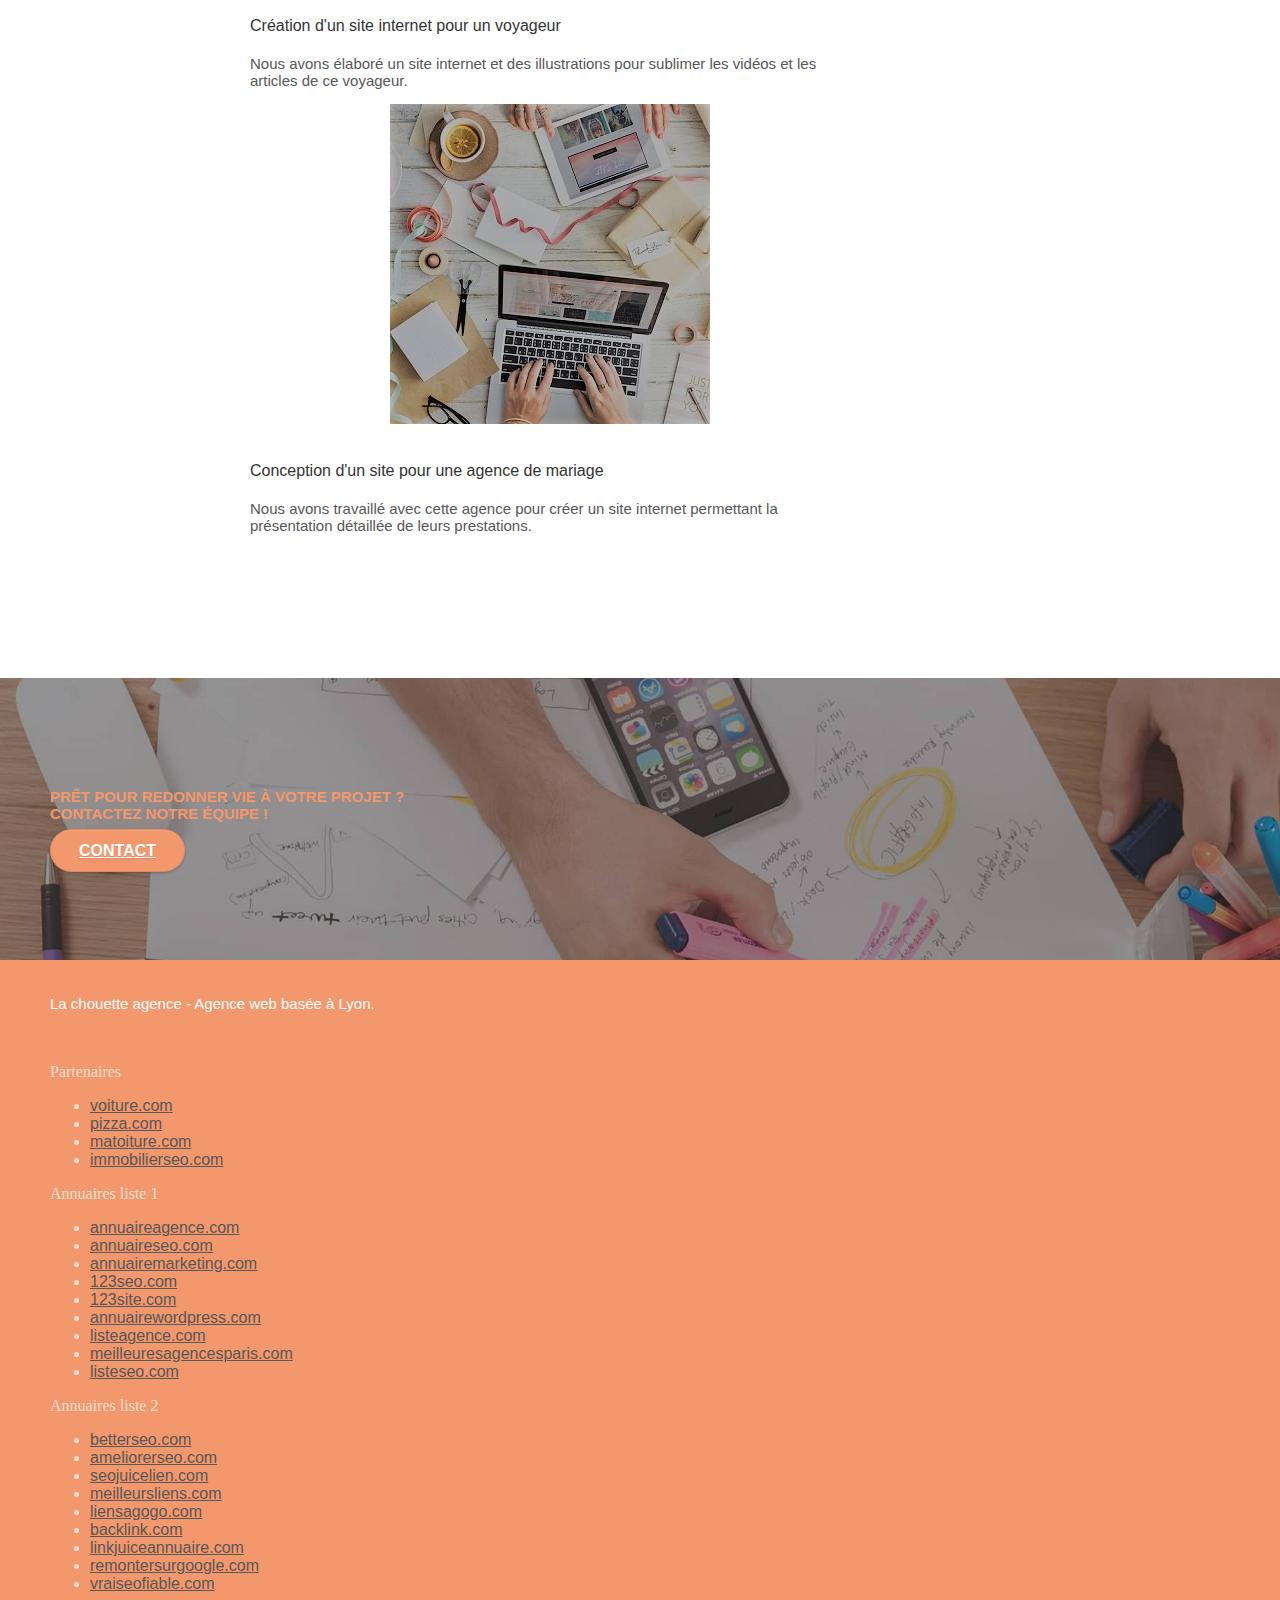
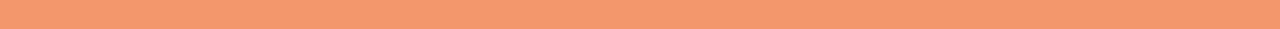
==== commit 58bbfe6f: "opti" ====
--- a/index.html
+++ b/index.html
@@ -185,7 +185,7 @@
 		</div>
 		<div class="row tight-width-whitespace portfolio-row">
 			<div class="col-sm-6">
-				<a href="#" data-lightbox="img/3.bmp" data-gallery-id="gallery-1" data-caption="Création d'un site internet pour un voyageur" data-frame="snapshot-lb"><img src="img/3.bmp" class="img-responsive portfolio-thumb" alt="paris web design logo agence web meilleure agence, Création d'un site web pour voyageur"/></a>
+				<a href="#" data-lightbox="img/3.bmp" data-gallery-id="gallery-1" data-caption="Création d'un site internet pour un voyageur" data-frame="snapshot-lb"><img src="img/3.jpg" class="img-responsive portfolio-thumb" alt="paris web design logo agence web meilleure agence, Création d'un site web pour voyageur"/></a>
 				<h4 class="mg-md text-center">
 					Création d'un site internet pour un voyageur
 				</h4>
@@ -194,7 +194,7 @@
 				</p>
 			</div>
 			<div class="col-sm-6">
-				<a href="#" data-lightbox="img/4.bmp" data-gallery-id="gallery-1" data-caption="Conception d'un site pour une agence de mariage" data-frame="snapshot-lb"><img src="img/4.bmp" class="img-responsive portfolio-thumb" alt="paris web design logo agence web meilleure agence, Création d'un site web pour agence de mariage" /></a>
+				<a href="#" data-lightbox="img/4.bmp" data-gallery-id="gallery-1" data-caption="Conception d'un site pour une agence de mariage" data-frame="snapshot-lb"><img src="img/4.jpg" class="img-responsive portfolio-thumb" alt="paris web design logo agence web meilleure agence, Création d'un site web pour agence de mariage" /></a>
 				<h4 class="mg-md text-center">
 					Conception d'un site pour une agence de mariage
 				</h4>
--- a/style.css
+++ b/style.css
@@ -822,7 +822,7 @@
 }
 
 .bg-presentation {
-    background-image: url("img/image-de-presentation.bmp");
+    background-image: url("img/image-de-presentation.jpg");
 }
 
 @media (max-width: 1024px) {
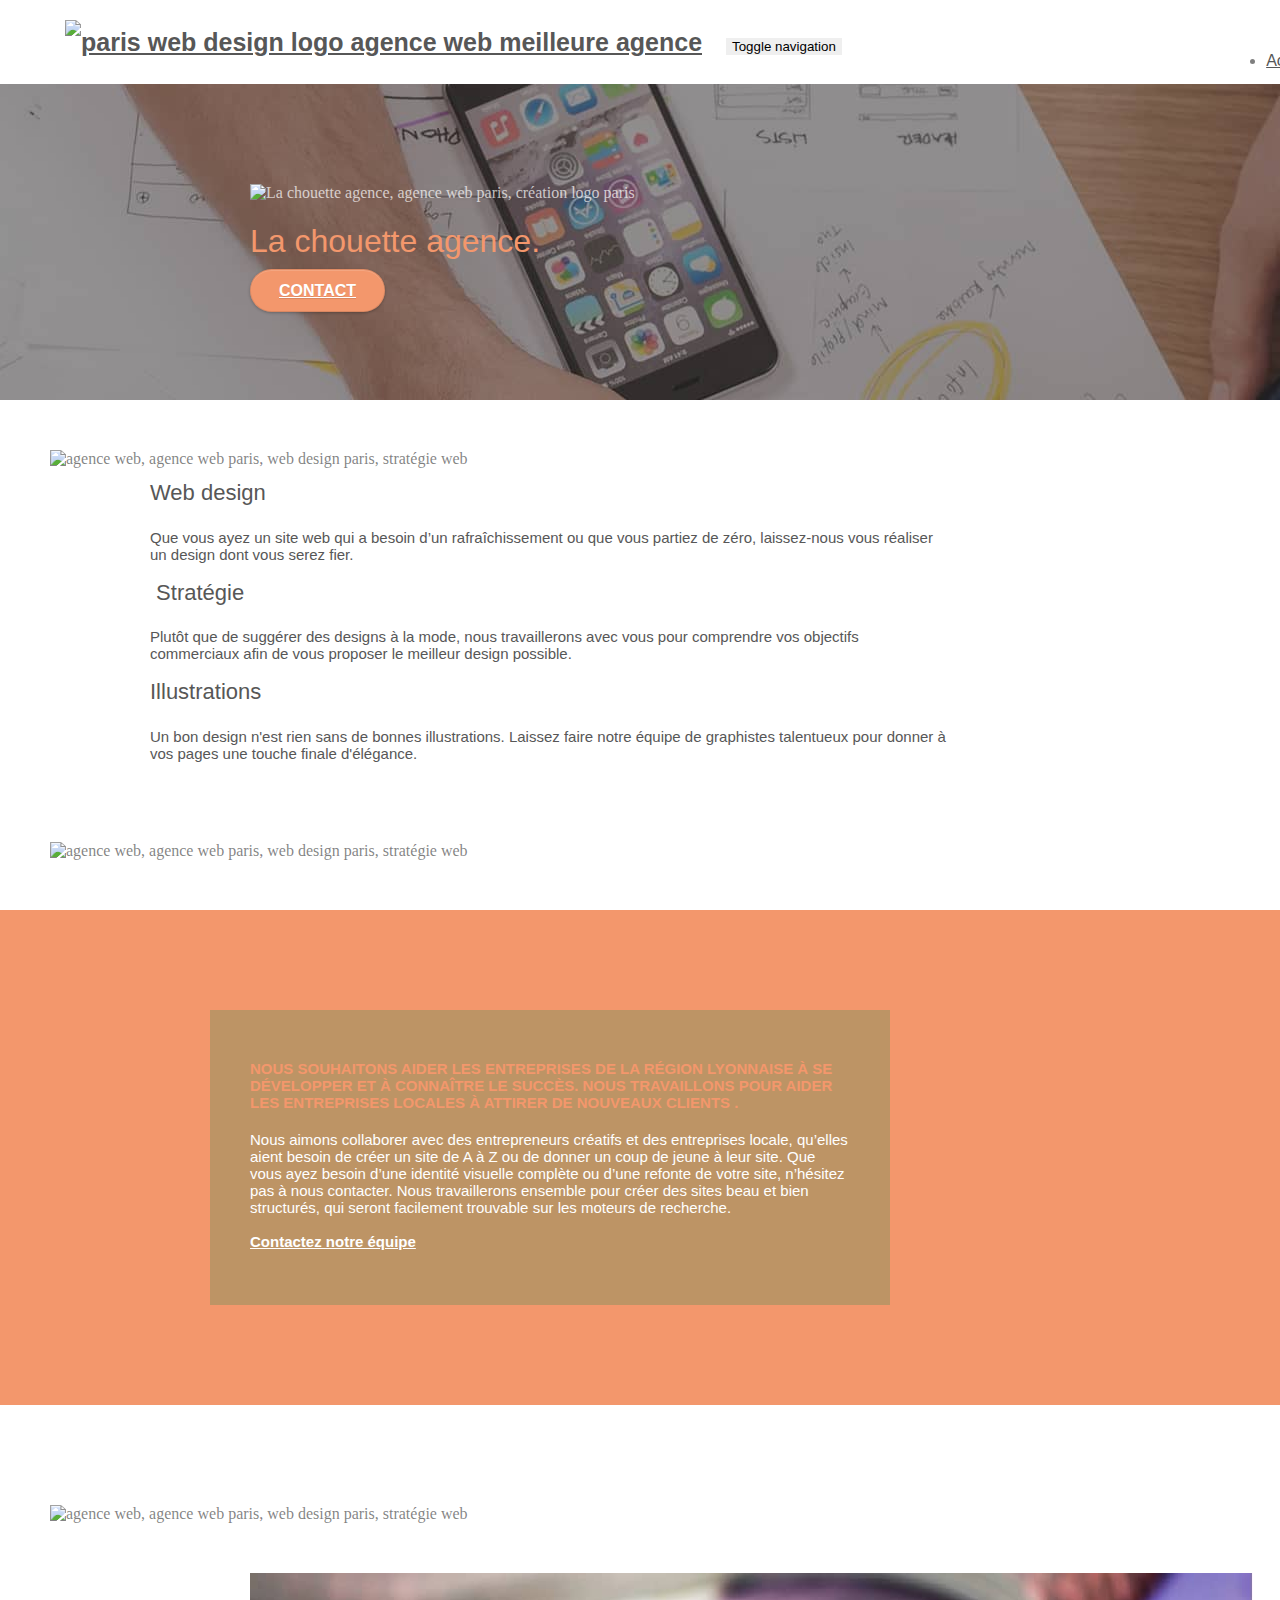
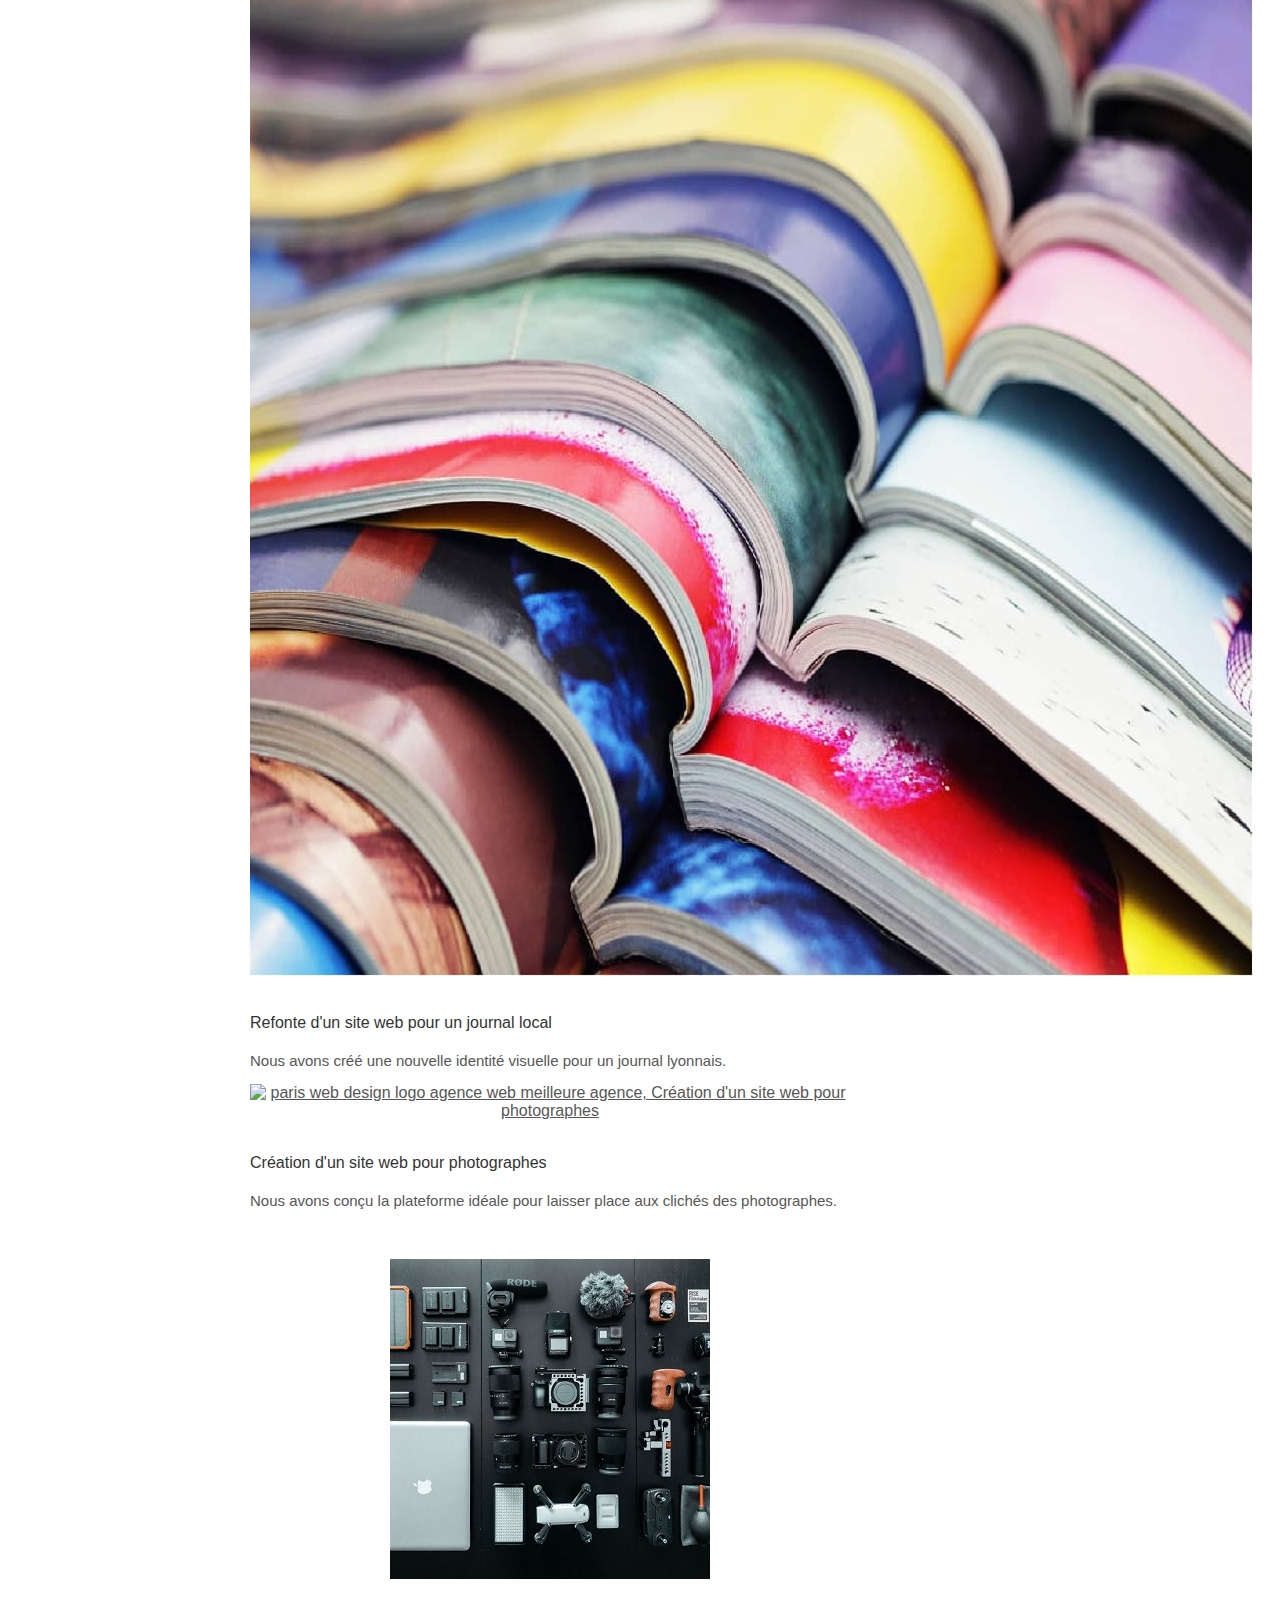
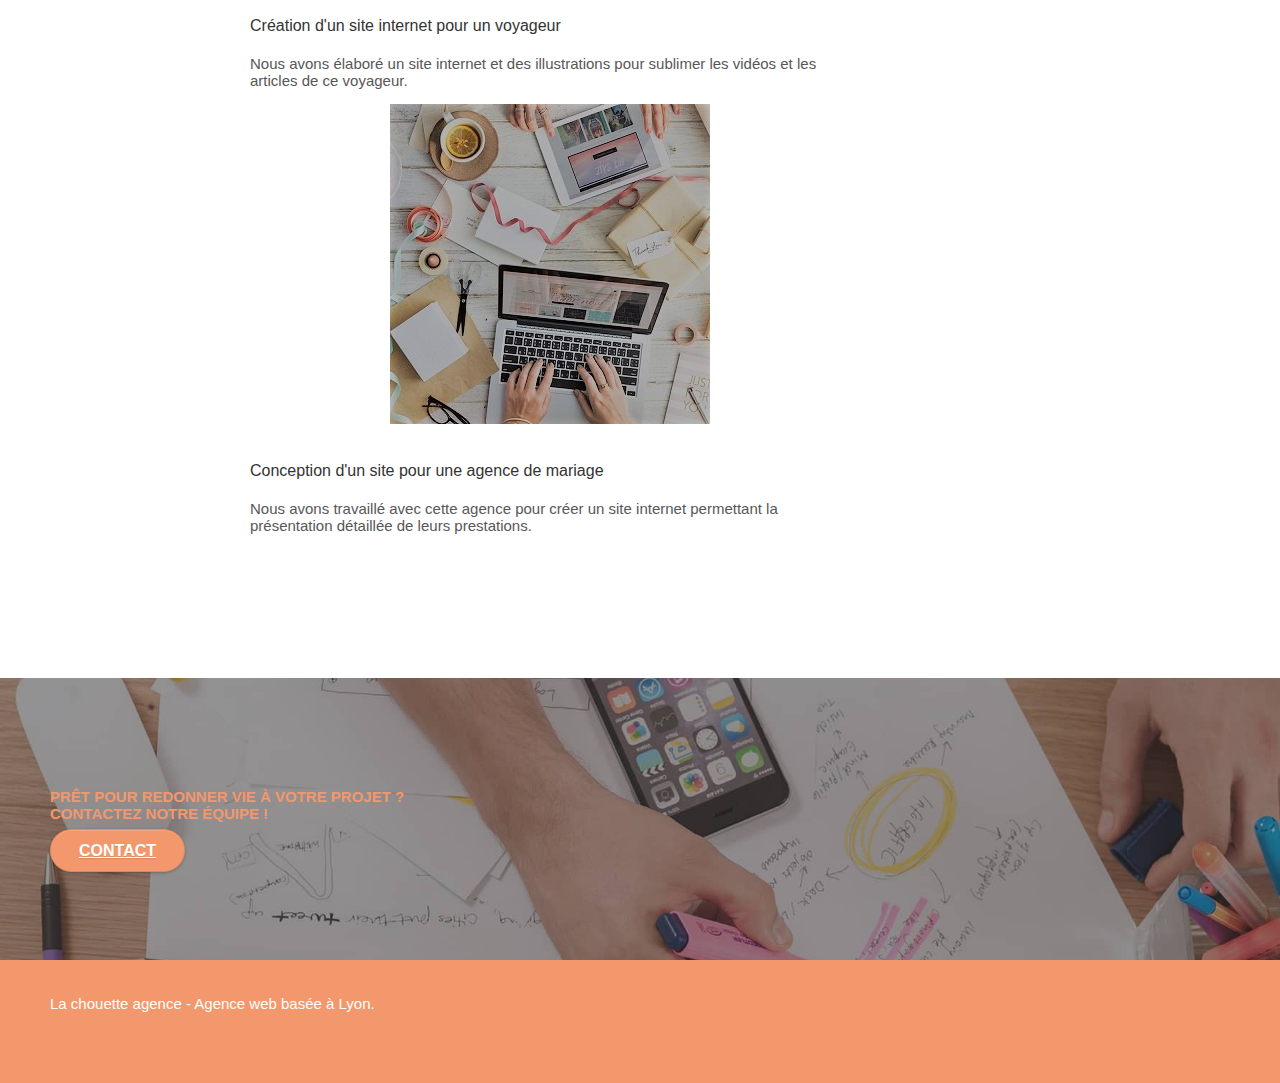
==== commit 69a37858: "opti" ====
--- a/index.html
+++ b/index.html
@@ -258,45 +258,6 @@
 					</div>
 					<div class="keywords" style="color:#F3976C;">Agence web à paris, stratégie web, web design, illustrations, design de site web, site web, web, internet, site internet, site</div>
 				</div>
-				<div class="row">
-					<div class="col-sm-4">
-						Partenaires
-							<ul>
-								<li><a rel="nofollow" href="voiture.com">voiture.com</a></li>
-								<li><a rel="nofollow" href="pizza.com">pizza.com</a></li>
-								<li><a rel="nofollow" href="matoiture.com">matoiture.com</a></li>
-								<li><a rel="nofollow" href="immobilierseo.com">immobilierseo.com</a></li>
-							</ul>		
-					</div>
-					<div class="col-sm-4">
-						Annuaires liste 1
-						<ul>
-							<li><a rel="nofollow" href="annuaireagence.com">annuaireagence.com</a></li>
-							<li><a rel="nofollow" href="annuaireseo.com">annuaireseo.com</a></li>
-							<li><a rel="nofollow" href="annuairemarketing.com">annuairemarketing.com</a></li>
-							<li><a rel="nofollow" href="123seoture.com">123seo.com</a></li>
-							<li><a rel="nofollow" href="123site.com">123site.com</a></li>
-							<li><a rel="nofollow" href="annuairewordpress.com">annuairewordpress.com</a></li>
-							<li><a rel="nofollow" href="listeagence.com">listeagence.com</a></li>
-							<li><a rel="nofollow" href="meilleuresagencesparis.com">meilleuresagencesparis.com</a></li>
-							<li><a rel="nofollow" href="listeseo.com">listeseo.com</a></li>
-						</ul>
-					</div>
-					<div class="col-sm-4">
-						Annuaires liste 2
-						<ul>
-							<li><a rel="nofollow" href="betterseo.com">betterseo.com</a></li>
-							<li><a rel="nofollow" href="ameliorerseo.com">ameliorerseo.com</a></li>
-							<li><a rel="nofollow" href="seojuicelien.com">seojuicelien.com</a></li>
-							<li><a rel="nofollow" href="meilleursliens.com">meilleursliens.com</a></li>
-							<li><a rel="nofollow" href="liensagogo.com">liensagogo.com</a></li>
-							<li><a rel="nofollow" href="backlink.com">backlink.com</a></li>
-							<li><a rel="nofollow" href="linkjuiceannuaire.com">linkjuiceannuaire.com</a></li>
-							<li><a rel="nofollow" href="remontersurgoogle.com">remontersurgoogle.com</a></li>
-							<li><a rel="nofollow" href="vraiseofiable.com">vraiseofiable.com</a></li>
-						</ul>
-					</div>
-				</div>
 			</div>
 		</div>
 	</div>
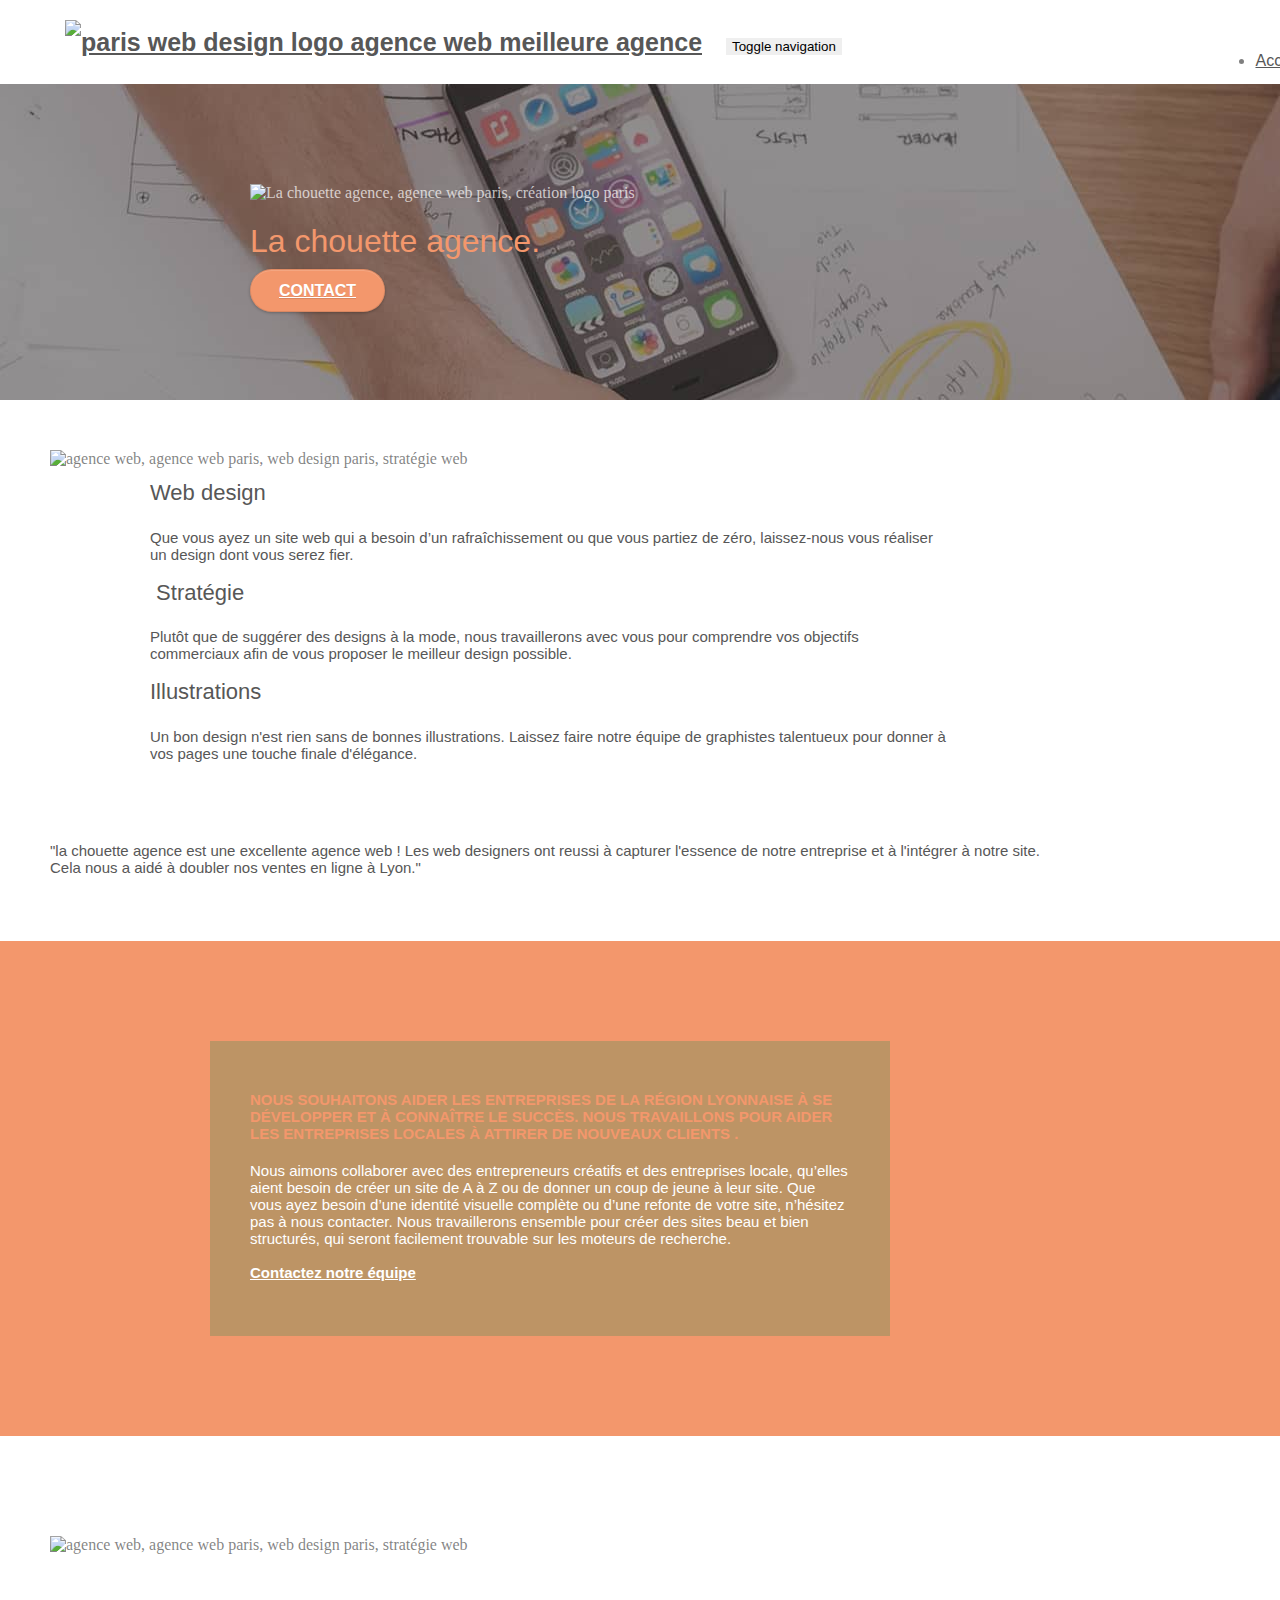
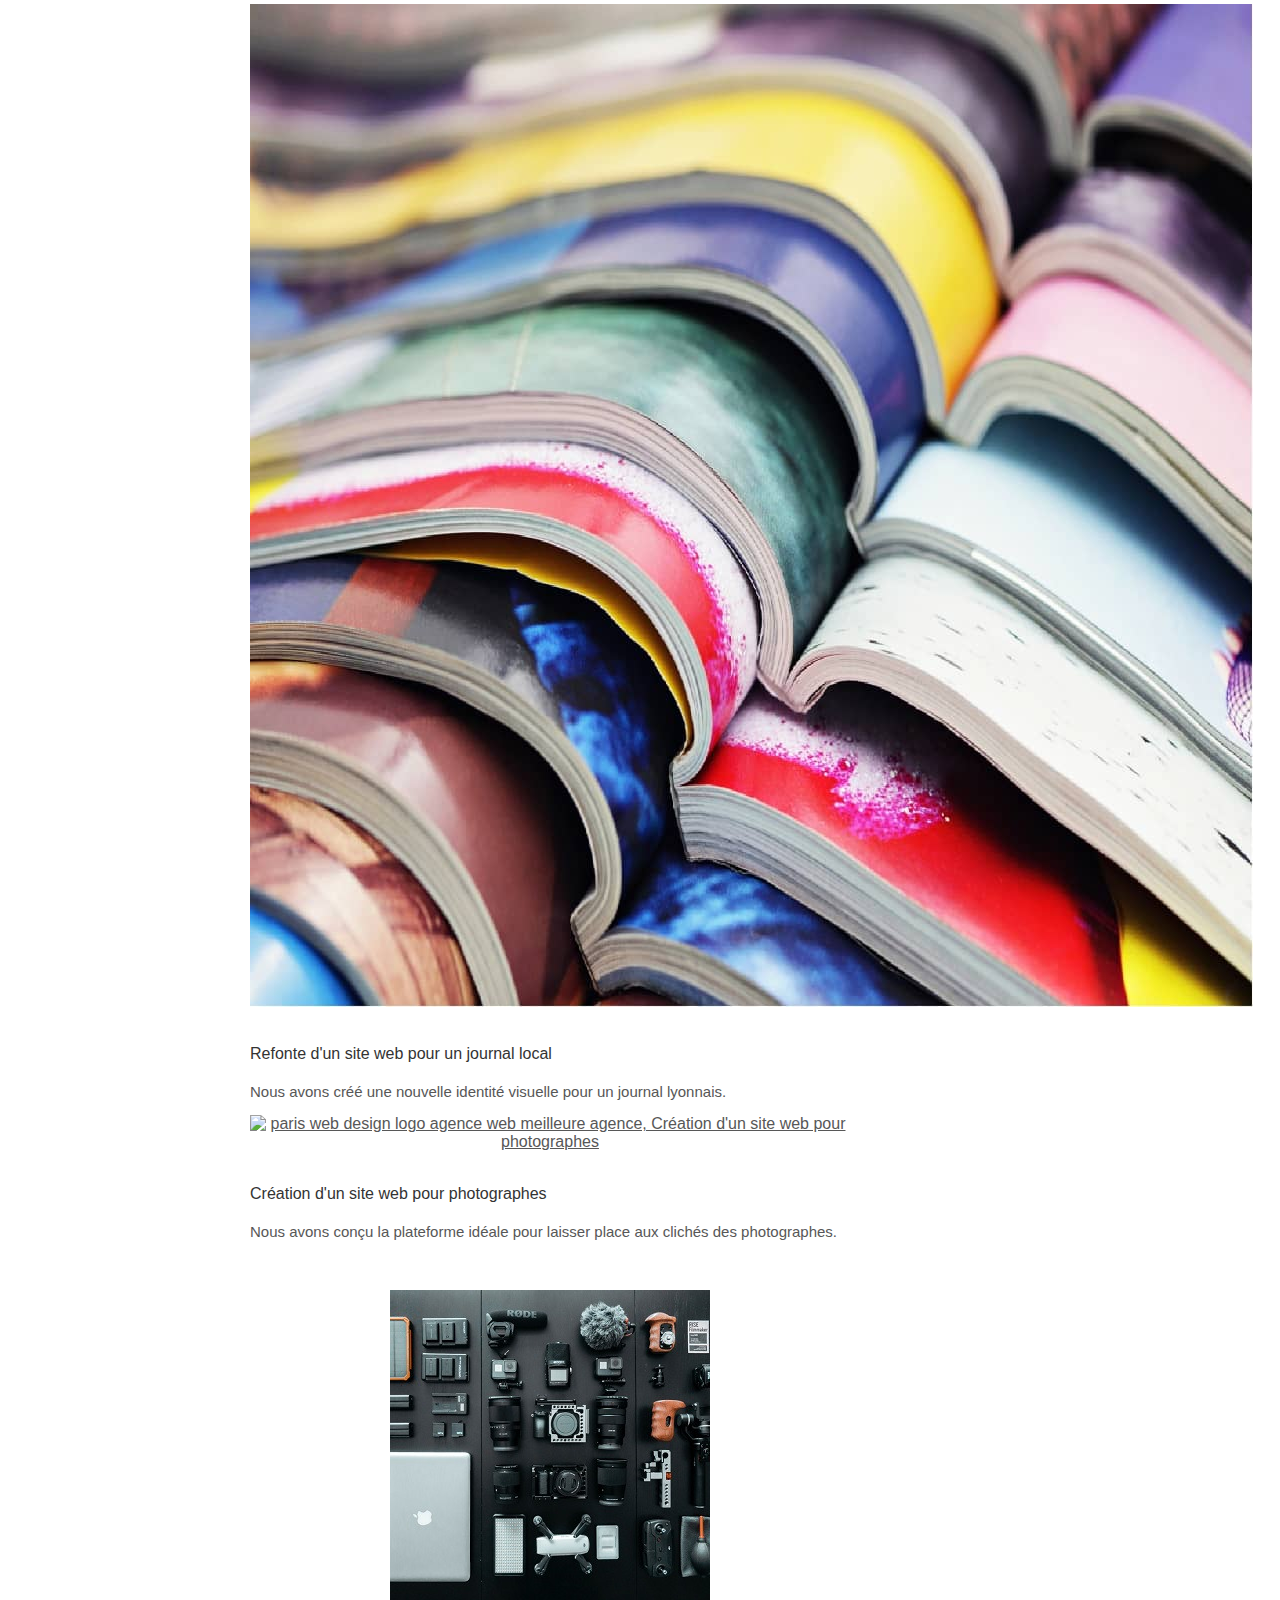
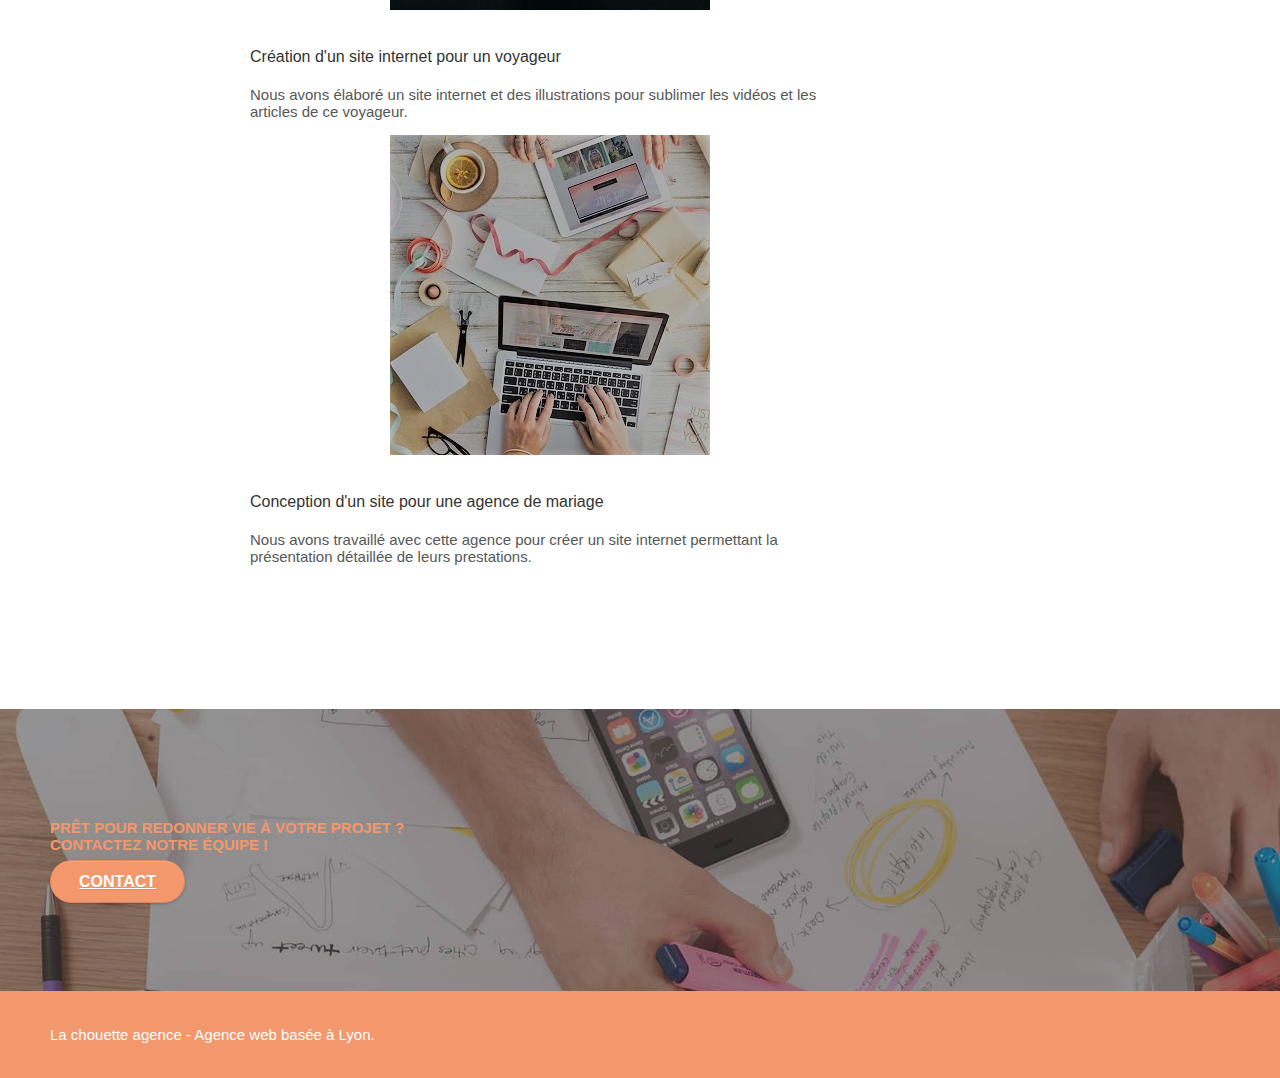
==== commit 15283335: "update few change" ====
--- a/index.html
+++ b/index.html
@@ -1,273 +1,440 @@
-<!doctype html>
+<!DOCTYPE html>
 <html lang="fr">
-<head>
-    <meta charset="utf-8">
-    <meta name="keywords" content="seo, google, site web, site internet, agence design paris, agence design, agence design,agence design,agence design,agence design,agence design,agence design,agence design,agence design">
-    <meta name="description" content="La Chouette : Agence webdesign à Lyon vous accompagne dans votre stratégie de création graphique de site web repsonsive.">
-    <meta name="viewport" content="width=device-width, initial-scale=1.0, viewport-fit=cover">
-    <link rel="shortcut icon" type="image/png" href="favicon.jpg">
-    
-	<link rel="stylesheet" type="text/css" href="./css/bootstrap.css">
-	<link rel="stylesheet" type="text/css" href="style.css">
-	<link rel="stylesheet" type="text/css" href="./css/font-awesome.css">
-	<link rel="stylesheet" type="text/css" href="./css/et-line.css">
-	
-    
-	<script src="./js/jquery-2.1.0.js" defer></script>
-	<script src="./js/bootstrap.js" defer></script>
-	<script src="./js/blocs.js" defer></script>
-	<script src="./js/jquery.touchSwipe.js" defer></script>
-	<script src="./js/gmaps.js" defer></script>
+  <head>
+    <meta charset="utf-8" />
+    <meta name="keywords" content="Agence Webdesign Lyon" />
+    <meta
+      name="description"
+      content="La Chouette : Agence webdesign à Lyon vous accompagne dans votre stratégie de création graphique de site web repsonsive."
+    />
+    <meta
+      name="viewport"
+      content="width=device-width, initial-scale=1.0, viewport-fit=cover"
+    />
+    <link rel="shortcut icon" type="image/png" href="favicon.jpg" />
+
+    <link rel="stylesheet" type="text/css" href="./css/bootstrap.css" />
+    <link rel="stylesheet" type="text/css" href="style.css" />
+    <link rel="stylesheet" type="text/css" href="./css/font-awesome.css" />
+    <link rel="stylesheet" type="text/css" href="./css/et-line.css" />
+
+    <script src="./js/jquery-2.1.0.js" defer></script>
+    <script src="./js/bootstrap.js" defer></script>
+    <script src="./js/blocs.js" defer></script>
+    <script src="./js/jquery.touchSwipe.js" defer></script>
+    <script src="./js/gmaps.js" defer></script>
 
     <title>Agence Webdesign Lyon : graphisme UI, UX, Mobile First</title>
 
-    
-<!-- Analytics -->
- 
-<!-- Analytics END -->
-    
-</head>
-<body>
-<!-- Principal conteneur -->
-<div class="page-container">
-    
-<!-- bloc-0 -->
-<header>
-<div class="bloc bgc-white l-bloc " id="bloc-0">
-	<div class="container bloc-sm">
-
-		<nav class="navbar row">
-			<div class="navbar-header">
-				<a class="navbar-brand" href="index.html"><img src="img/la-chouette-agence.png" alt="paris web design logo agence web meilleure agence" height="40" /></a>
-				<button id="nav-toggle" type="button" class="ui-navbar-toggle navbar-toggle" data-toggle="collapse" data-target=".navbar-1">
-					<span class="sr-only">Toggle navigation</span><span class="icon-bar"></span><span class="icon-bar"></span><span class="icon-bar"></span>
-				</button>
-			</div>
-			<div class="collapse navbar-collapse navbar-1 special-dropdown-nav">
-				<ul class="site-navigation nav navbar-nav">
-					<li>
-						<a href="index.html">Accueil</a>
-					</li>
-					<li>
-					</li>
-					<li>
-						<a href="page2.html">page2 &gt;</a>
-					</li>
-				</ul>
-			</div>
-		</nav>
-	</div>
-</div>
-<!-- bloc-0 END -->
-
-<!-- bloc-1-presentation -->
-<div class="bloc bgc-dark-slate-blue bg-banniere d-bloc bg-t-edge bloc-bg-texture texture-paper b-parallax" id="bloc-1-hero">
-	<div class="container bloc-lg">
-		<div class="row tight-width-whitespace">
-			<div class="col-sm-12">
-				<img src="img/logo.png" class="center-block image-resize-mode" width="100" alt="La chouette agence, agence web paris, création logo paris" />
-				<h1 class="text-center hero-bloc-text tc-white ">
-					La chouette agence.
-				</h1>
-				<div class="text-center">
-					<a href="page2.html" class="btn btn-lg btn-clean btn-rd cta-hero btn-atomic-tangerine" id="cta-hero">Contact</a>
-				</div>
-			</div>
-		</div>
-	</div>
-</div>
-</header>
-<!-- bloc-1-presentation END -->
-
-<!-- bloc-2-services -->
-<main>
-	<section>
-<div class="bloc bgc-white l-bloc" id="bloc-2-services">
-	<div class="container bloc-md">
-		<div class="row">
-			<div class="col-sm-12 text-center">
-				<img alt="agence web, agence web paris, web design paris, stratégie web" src="img/title.png" />
-			</div>
-		</div>
-		<div class="row voffset-lg med-width-whitespace">
-			<div class="col-sm-4">
-				<div class="text-center">
-					<span class="et-icon-browser sm-shadow icon-dark-slate-blue icons icon-lg"></span>
-				</div>
-				<h2 class="mg-md text-center">
-					Web design
-				</h2>
-				<p class="text-center ">
-					Que vous ayez un site web qui a besoin d&rsquo;un rafraîchissement ou que vous partiez de zéro, laissez-nous vous réaliser un design dont vous serez fier.
-				</p>
-			</div>
-			<div class="col-sm-4">
-				<div class="text-center">
-					<span class="et-icon-presentation sm-shadow icon-dark-slate-blue icons icon-lg"></span>
-				</div>
-				<h2 class="mg-md text-center">
-					&nbsp;Stratégie
-				</h2>
-				<p class="text-center ">
-					Plutôt que de suggérer des designs à la mode, nous travaillerons avec vous pour comprendre vos objectifs commerciaux afin de vous proposer le meilleur design possible.<br>
-				</p>
-			</div>
-			<div class="col-sm-4">
-				<div class="text-center">
-					<span class="et-icon-edit sm-shadow icon-dark-slate-blue icons icon-lg"></span>
-				</div>
-				<h2 class="mg-md text-center">
-					Illustrations
-				</h2>
-				<p class="text-center ">
-					Un bon design n'est rien sans de bonnes illustrations. Laissez faire notre équipe de graphistes talentueux pour donner à vos pages une touche finale d'élégance.
-				</p>
-			</div>
-		</div>
-		<div class="row voffset-lg voffset">
-			<div class="col-xs-12 col-md-8 col-md-offset-2 text-center">
-				<img alt="agence web, agence web paris, web design paris, stratégie web" src="img/citation.png" />
-
-			</div>
-		</div>
-	</div>
-</div>
-</section>
-<!-- bloc-2-services END -->
-
-<!-- bloc-3-what-i-do -->
-<section>
-<div class="bloc tc-white bgc-atomic-tangerine bg-presentation d-bloc bloc-bg-texture texture-paper b-parallax" id="bloc-3-what-i-do">
-	<div class="container bloc-lg">
-		<div class="row tight-width-whitespace black-background">
-			<div class="col-sm-12">
-				<h3 class="mg-md text-center tc-white">
-					Nous souhaitons aider les entreprises de la région Lyonnaise à se développer et à connaître le succès. Nous travaillons pour aider les entreprises locales à attirer de nouveaux clients .<br>
-				</h3>
-				<p class="text-center white">
-					Nous aimons collaborer avec des entrepreneurs créatifs et des entreprises locale, qu’elles aient besoin de créer un site de A à Z ou de donner un coup de jeune à leur site. Que vous ayez besoin d’une identité visuelle complète ou d’une refonte de votre site, n’hésitez pas à nous contacter. Nous travaillerons ensemble pour créer des sites beau et bien structurés, qui seront facilement trouvable sur les moteurs de recherche. <br><br><a class="ltc-white bold-link" href="page2.html">Contactez notre équipe</a><br>
-				</p>
-			</div>
-		</div>
-	</div>
-</div>
-</section>
-<!-- bloc-3-what-i-do END -->
-
-<!-- bloc-4-portfolio -->
-<section>
-<div class="bloc bgc-white bg-lines-h2-bg bg-repeat l-bloc" id="bloc-4-portfolio">
-	<div class="container bloc-lg">
-		<div class="row">
-			<div class="col-sm-12 text-center">
-				<img alt="agence web, agence web paris, web design paris, stratégie web" src="img/title2.png" />
-			</div>
-		</div>
-		<div class="row tight-width-whitespace portfolio-row">
-			<div class="col-sm-6">
-				<a href="#" data-lightbox="img/1.jpg" data-gallery-id="gallery-1" data-caption="Refonte d'un site web pour un journal local" data-frame="snapshot-lb"><img src="img/1.jpg" alt="paris web design logo agence web meilleure agence et refonte site web journal" class="img-responsive portfolio-thumb" /></a>
-				<h4 class="mg-md text-center">
-					Refonte d'un site web pour un journal local
-				</h4>
-				<p class="text-center">
-					Nous avons créé une nouvelle identité visuelle pour un journal lyonnais.
-				</p>
-			</div>
-			<div class="col-sm-6">
-				<a href="#" data-lightbox="img/2.jpg" data-gallery-id="gallery-1" data-caption="Création d'un site web pour photographes" data-frame="snapshot-lb"><img src="img/2.jpg" class="img-responsive portfolio-thumb" alt="paris web design logo agence web meilleure agence, Création d'un site web pour photographes" /></a>
-				<h4 class="mg-md text-center">
-					Création d'un site web pour photographes
-				</h4>
-				<p class="text-center">
-					Nous avons conçu la plateforme idéale pour laisser place aux clichés des photographes.
-				</p>
-			</div>
-		</div>
-		<div class="row tight-width-whitespace portfolio-row">
-			<div class="col-sm-6">
-				<a href="#" data-lightbox="img/3.bmp" data-gallery-id="gallery-1" data-caption="Création d'un site internet pour un voyageur" data-frame="snapshot-lb"><img src="img/3.jpg" class="img-responsive portfolio-thumb" alt="paris web design logo agence web meilleure agence, Création d'un site web pour voyageur"/></a>
-				<h4 class="mg-md text-center">
-					Création d'un site internet pour un voyageur
-				</h4>
-				<p class="text-center">
-					Nous avons élaboré un site internet et des illustrations pour sublimer les vidéos et les articles de ce voyageur.
-				</p>
-			</div>
-			<div class="col-sm-6">
-				<a href="#" data-lightbox="img/4.bmp" data-gallery-id="gallery-1" data-caption="Conception d'un site pour une agence de mariage" data-frame="snapshot-lb"><img src="img/4.jpg" class="img-responsive portfolio-thumb" alt="paris web design logo agence web meilleure agence, Création d'un site web pour agence de mariage" /></a>
-				<h4 class="mg-md text-center">
-					Conception d'un site pour une agence de mariage
-				</h4>
-				<p class="text-center">
-					Nous avons travaillé avec cette agence pour créer un site internet permettant la présentation détaillée de leurs prestations.
-				</p>
-			</div>
-		</div>
-	</div>
-</div>
-</section>
-<!-- bloc-4-portfolio END -->
-
-<!-- bloc-5-cta -->
-<section>
-<div class="bloc bgc-dark-slate-blue bg-banniere d-bloc bloc-bg-texture texture-paper" id="bloc-5-cta">
-	<div class="container bloc-lg">
-		<div class="row">
-			<h3 class="mg-md text-center tc-white">
-				Prêt pour redonner vie à votre projet ?<br>Contactez notre équipe !
-			</h3>
-			<div class="col-sm-12 text-center">
-				<a href="page2.html" class="btn btn-atomic-tangerine btn-clean btn-rd btn-lg cta-hero">Contact</a>
-			</div>
-		</div>
-	</div>
-</div>
-</section>
-</main>
-<!-- bloc-5-cta END -->
-
-<!-- Footer - bloc-8 -->
-<footer>
-<div class="bloc bgc-atomic-tangerine d-bloc" id="bloc-8">
-	<div class="container bloc-sm">
-		<div class="row">
-			<div class="col-sm-12">
-				<p class="text-center white">
-					La chouette agence - Agence web basée à Lyon.<br>
-				</p>
-				<div class="row row-no-gutters social">
-					<div class="col-sm-3">
-						<div class="text-center">
-							<a class="social" href="index.html"><span class="fa fa-twitter icon-md"></span></a>
-						</div>
-					</div>
-					<div class="col-sm-3">
-						<div class="text-center">
-							<a class="social" href="index.html"><span class="fa fa-facebook icon-md"></span></a>
-						</div>
-					</div>
-					<div class="col-sm-3">
-						<div class="text-center">
-							<a class="social" href="index.html"><span class="fa fa-dribbble icon-md"></span></a>
-						</div>
-					</div>
-					<div class="col-sm-3">
-						<div class="text-center">
-							<a class="social" href="index.html"><span class="fa fa-instagram icon-md"></span></a>
-						</div>
-					</div>
-					<div class="keywords" style="color:#F3976C;">Agence web à paris, stratégie web, web design, illustrations, design de site web, site web, web, internet, site internet, site</div>
-				</div>
-			</div>
-		</div>
-	</div>
-</div>
-</footer>
-<!-- Footer - bloc-8 END -->
-
-</div>
-<!-- Principal conteneur END -->
-    
-
-</body>
+    <!-- Analytics -->
+
+    <!-- Analytics END -->
+  </head>
+  <body>
+    <!-- Principal conteneur -->
+    <div class="page-container">
+      <!-- bloc-0 -->
+      <header>
+        <div class="bloc bgc-white l-bloc" id="bloc-0">
+          <div class="container bloc-sm">
+            <nav class="navbar row">
+              <div class="navbar-header">
+                <a class="navbar-brand" href="index.html"
+                  ><img
+                    src="img/la-chouette-agence.png"
+                    alt="paris web design logo agence web meilleure agence"
+                    height="40"
+                /></a>
+                <button
+                  id="nav-toggle"
+                  type="button"
+                  class="ui-navbar-toggle navbar-toggle"
+                  data-toggle="collapse"
+                  data-target=".navbar-1"
+                >
+                  <span class="sr-only">Toggle navigation</span
+                  ><span class="icon-bar"></span><span class="icon-bar"></span
+                  ><span class="icon-bar"></span>
+                </button>
+              </div>
+              <div
+                class="collapse navbar-collapse navbar-1 special-dropdown-nav"
+              >
+                <ul class="site-navigation nav navbar-nav">
+                  <li>
+                    <a href="index.html">Accueil</a>
+                  </li>
+                  <li></li>
+                  <li>
+                    <a href="page2.html">Contact &gt;</a>
+                  </li>
+                </ul>
+              </div>
+            </nav>
+          </div>
+        </div>
+        <!-- bloc-0 END -->
+
+        <!-- bloc-1-presentation -->
+        <div
+          class="
+            bloc
+            bgc-dark-slate-blue
+            bg-banniere
+            d-bloc
+            bg-t-edge
+            bloc-bg-texture
+            texture-paper
+            b-parallax
+          "
+          id="bloc-1-hero"
+        >
+          <div class="container bloc-lg">
+            <div class="row tight-width-whitespace">
+              <div class="col-sm-12">
+                <img
+                  src="img/logo.png"
+                  class="center-block image-resize-mode"
+                  width="100"
+                  alt="La chouette agence, agence web paris, création logo paris"
+                />
+                <h1 class="text-center hero-bloc-text tc-white">
+                  La chouette agence.
+                </h1>
+                <div class="text-center">
+                  <a
+                    href="page2.html"
+                    class="
+                      btn btn-lg btn-clean btn-rd
+                      cta-hero
+                      btn-atomic-tangerine
+                    "
+                    id="cta-hero"
+                    >Contact</a
+                  >
+                </div>
+              </div>
+            </div>
+          </div>
+        </div>
+      </header>
+      <!-- bloc-1-presentation END -->
+
+      <!-- bloc-2-services -->
+      <main>
+        <section>
+          <div class="bloc bgc-white l-bloc" id="bloc-2-services">
+            <div class="container bloc-md">
+              <div class="row">
+                <div class="col-sm-12 text-center">
+                  <img
+                    alt="agence web, agence web paris, web design paris, stratégie web"
+                    src="img/title.png"
+                  />
+                </div>
+              </div>
+              <div class="row voffset-lg med-width-whitespace">
+                <div class="col-sm-4">
+                  <div class="text-center">
+                    <span
+                      class="
+                        et-icon-browser
+                        sm-shadow
+                        icon-dark-slate-blue
+                        icons
+                        icon-lg
+                      "
+                    ></span>
+                  </div>
+                  <h2 class="mg-md text-center">Web design</h2>
+                  <p class="text-center">
+                    Que vous ayez un site web qui a besoin d&rsquo;un
+                    rafraîchissement ou que vous partiez de zéro, laissez-nous
+                    vous réaliser un design dont vous serez fier.
+                  </p>
+                </div>
+                <div class="col-sm-4">
+                  <div class="text-center">
+                    <span
+                      class="
+                        et-icon-presentation
+                        sm-shadow
+                        icon-dark-slate-blue
+                        icons
+                        icon-lg
+                      "
+                    ></span>
+                  </div>
+                  <h2 class="mg-md text-center">&nbsp;Stratégie</h2>
+                  <p class="text-center">
+                    Plutôt que de suggérer des designs à la mode, nous
+                    travaillerons avec vous pour comprendre vos objectifs
+                    commerciaux afin de vous proposer le meilleur design
+                    possible.<br />
+                  </p>
+                </div>
+                <div class="col-sm-4">
+                  <div class="text-center">
+                    <span
+                      class="
+                        et-icon-edit
+                        sm-shadow
+                        icon-dark-slate-blue
+                        icons
+                        icon-lg
+                      "
+                    ></span>
+                  </div>
+                  <h2 class="mg-md text-center">Illustrations</h2>
+                  <p class="text-center">
+                    Un bon design n'est rien sans de bonnes illustrations.
+                    Laissez faire notre équipe de graphistes talentueux pour
+                    donner à vos pages une touche finale d'élégance.
+                  </p>
+                </div>
+              </div>
+              <div class="row voffset-lg voffset">
+                <div class="col-xs-12 col-md-8 col-md-offset-2 text-center">
+                  <p class="text-center">"la chouette agence est une excellente agence web ! Les web designers ont reussi à capturer l'essence de notre entreprise et à l'intégrer à notre site. Cela nous a aidé à doubler nos ventes en ligne à Lyon."</p>
+                </div>
+              </div>
+            </div>
+          </div>
+        </section>
+        <!-- bloc-2-services END -->
+
+        <!-- bloc-3-what-i-do -->
+        <section>
+          <div
+            class="
+              bloc
+              tc-white
+              bgc-atomic-tangerine
+              bg-presentation
+              d-bloc
+              bloc-bg-texture
+              texture-paper
+              b-parallax
+            "
+            id="bloc-3-what-i-do"
+          >
+            <div class="container bloc-lg">
+              <div class="row tight-width-whitespace black-background">
+                <div class="col-sm-12">
+                  <h3 class="mg-md text-center tc-white">
+                    Nous souhaitons aider les entreprises de la région Lyonnaise
+                    à se développer et à connaître le succès. Nous travaillons
+                    pour aider les entreprises locales à attirer de nouveaux
+                    clients .<br />
+                  </h3>
+                  <p class="text-center white">
+                    Nous aimons collaborer avec des entrepreneurs créatifs et
+                    des entreprises locale, qu’elles aient besoin de créer un
+                    site de A à Z ou de donner un coup de jeune à leur site. Que
+                    vous ayez besoin d’une identité visuelle complète ou d’une
+                    refonte de votre site, n’hésitez pas à nous contacter. Nous
+                    travaillerons ensemble pour créer des sites beau et bien
+                    structurés, qui seront facilement trouvable sur les moteurs
+                    de recherche. <br /><br /><a
+                      class="ltc-white bold-link"
+                      href="page2.html"
+                      >Contactez notre équipe</a
+                    ><br />
+                  </p>
+                </div>
+              </div>
+            </div>
+          </div>
+        </section>
+        <!-- bloc-3-what-i-do END -->
+
+        <!-- bloc-4-portfolio -->
+        <section>
+          <div
+            class="bloc bgc-white bg-lines-h2-bg bg-repeat l-bloc"
+            id="bloc-4-portfolio"
+          >
+            <div class="container bloc-lg">
+              <div class="row">
+                <div class="col-sm-12 text-center">
+                  <img
+                    alt="agence web, agence web paris, web design paris, stratégie web"
+                    src="img/title2.png"
+                  />
+                </div>
+              </div>
+              <div class="row tight-width-whitespace portfolio-row">
+                <div class="col-sm-6">
+                  <a
+                    href="#"
+                    data-lightbox="img/1.jpg"
+                    data-gallery-id="gallery-1"
+                    data-caption="Refonte d'un site web pour un journal local"
+                    data-frame="snapshot-lb"
+                    ><img
+                      src="img/1.jpg"
+                      alt="paris web design logo agence web meilleure agence et refonte site web journal"
+                      class="img-responsive portfolio-thumb"
+                  /></a>
+                  <h4 class="mg-md text-center">
+                    Refonte d'un site web pour un journal local
+                  </h4>
+                  <p class="text-center">
+                    Nous avons créé une nouvelle identité visuelle pour un
+                    journal lyonnais.
+                  </p>
+                </div>
+                <div class="col-sm-6">
+                  <a
+                    href="#"
+                    data-lightbox="img/2.jpg"
+                    data-gallery-id="gallery-1"
+                    data-caption="Création d'un site web pour photographes"
+                    data-frame="snapshot-lb"
+                    ><img
+                      src="img/2.jpg"
+                      class="img-responsive portfolio-thumb"
+                      alt="paris web design logo agence web meilleure agence, Création d'un site web pour photographes"
+                  /></a>
+                  <h4 class="mg-md text-center">
+                    Création d'un site web pour photographes
+                  </h4>
+                  <p class="text-center">
+                    Nous avons conçu la plateforme idéale pour laisser place aux
+                    clichés des photographes.
+                  </p>
+                </div>
+              </div>
+              <div class="row tight-width-whitespace portfolio-row">
+                <div class="col-sm-6">
+                  <a
+                    href="#"
+                    data-lightbox="img/3.bmp"
+                    data-gallery-id="gallery-1"
+                    data-caption="Création d'un site internet pour un voyageur"
+                    data-frame="snapshot-lb"
+                    ><img
+                      src="img/3.jpg"
+                      class="img-responsive portfolio-thumb"
+                      alt="paris web design logo agence web meilleure agence, Création d'un site web pour voyageur"
+                  /></a>
+                  <h4 class="mg-md text-center">
+                    Création d'un site internet pour un voyageur
+                  </h4>
+                  <p class="text-center">
+                    Nous avons élaboré un site internet et des illustrations
+                    pour sublimer les vidéos et les articles de ce voyageur.
+                  </p>
+                </div>
+                <div class="col-sm-6">
+                  <a
+                    href="#"
+                    data-lightbox="img/4.bmp"
+                    data-gallery-id="gallery-1"
+                    data-caption="Conception d'un site pour une agence de mariage"
+                    data-frame="snapshot-lb"
+                    ><img
+                      src="img/4.jpg"
+                      class="img-responsive portfolio-thumb"
+                      alt="paris web design logo agence web meilleure agence, Création d'un site web pour agence de mariage"
+                  /></a>
+                  <h4 class="mg-md text-center">
+                    Conception d'un site pour une agence de mariage
+                  </h4>
+                  <p class="text-center">
+                    Nous avons travaillé avec cette agence pour créer un site
+                    internet permettant la présentation détaillée de leurs
+                    prestations.
+                  </p>
+                </div>
+              </div>
+            </div>
+          </div>
+        </section>
+        <!-- bloc-4-portfolio END -->
+
+        <!-- bloc-5-cta -->
+        <section>
+          <div
+            class="
+              bloc
+              bgc-dark-slate-blue
+              bg-banniere
+              d-bloc
+              bloc-bg-texture
+              texture-paper
+            "
+            id="bloc-5-cta"
+          >
+            <div class="container bloc-lg">
+              <div class="row">
+                <h3 class="mg-md text-center tc-white">
+                  Prêt pour redonner vie à votre projet ?<br />Contactez notre
+                  équipe !
+                </h3>
+                <div class="col-sm-12 text-center">
+                  <a
+                    href="page2.html"
+                    class="
+                      btn btn-atomic-tangerine btn-clean btn-rd btn-lg
+                      cta-hero
+                    "
+                    >Contact</a
+                  >
+                </div>
+              </div>
+            </div>
+          </div>
+        </section>
+      </main>
+      <!-- bloc-5-cta END -->
+
+      <!-- Footer - bloc-8 -->
+      <footer>
+        <div class="bloc bgc-atomic-tangerine d-bloc" id="bloc-8">
+          <div class="container bloc-sm">
+            <div class="row">
+              <div class="col-sm-12">
+                <p class="text-center white">
+                  La chouette agence - Agence web basée à Lyon.<br />
+                </p>
+                <div class="row row-no-gutters social">
+                  <div class="col-sm-3">
+                    <div class="text-center">
+                      <a class="social" href="index.html"
+                        ><span class="fa fa-twitter icon-md"></span
+                      ></a>
+                    </div>
+                  </div>
+                  <div class="col-sm-3">
+                    <div class="text-center">
+                      <a class="social" href="index.html"
+                        ><span class="fa fa-facebook icon-md"></span
+                      ></a>
+                    </div>
+                  </div>
+                  <div class="col-sm-3">
+                    <div class="text-center">
+                      <a class="social" href="index.html"
+                        ><span class="fa fa-dribbble icon-md"></span
+                      ></a>
+                    </div>
+                  </div>
+                  <div class="col-sm-3">
+                    <div class="text-center">
+                      <a class="social" href="index.html"
+                        ><span class="fa fa-instagram icon-md"></span
+                      ></a>
+                    </div>
+                  </div>
+                </div>
+              </div>
+            </div>
+          </div>
+        </div>
+      </footer>
+      <!-- Footer - bloc-8 END -->
+    </div>
+    <!-- Principal conteneur END -->
+  </body>
 </html>
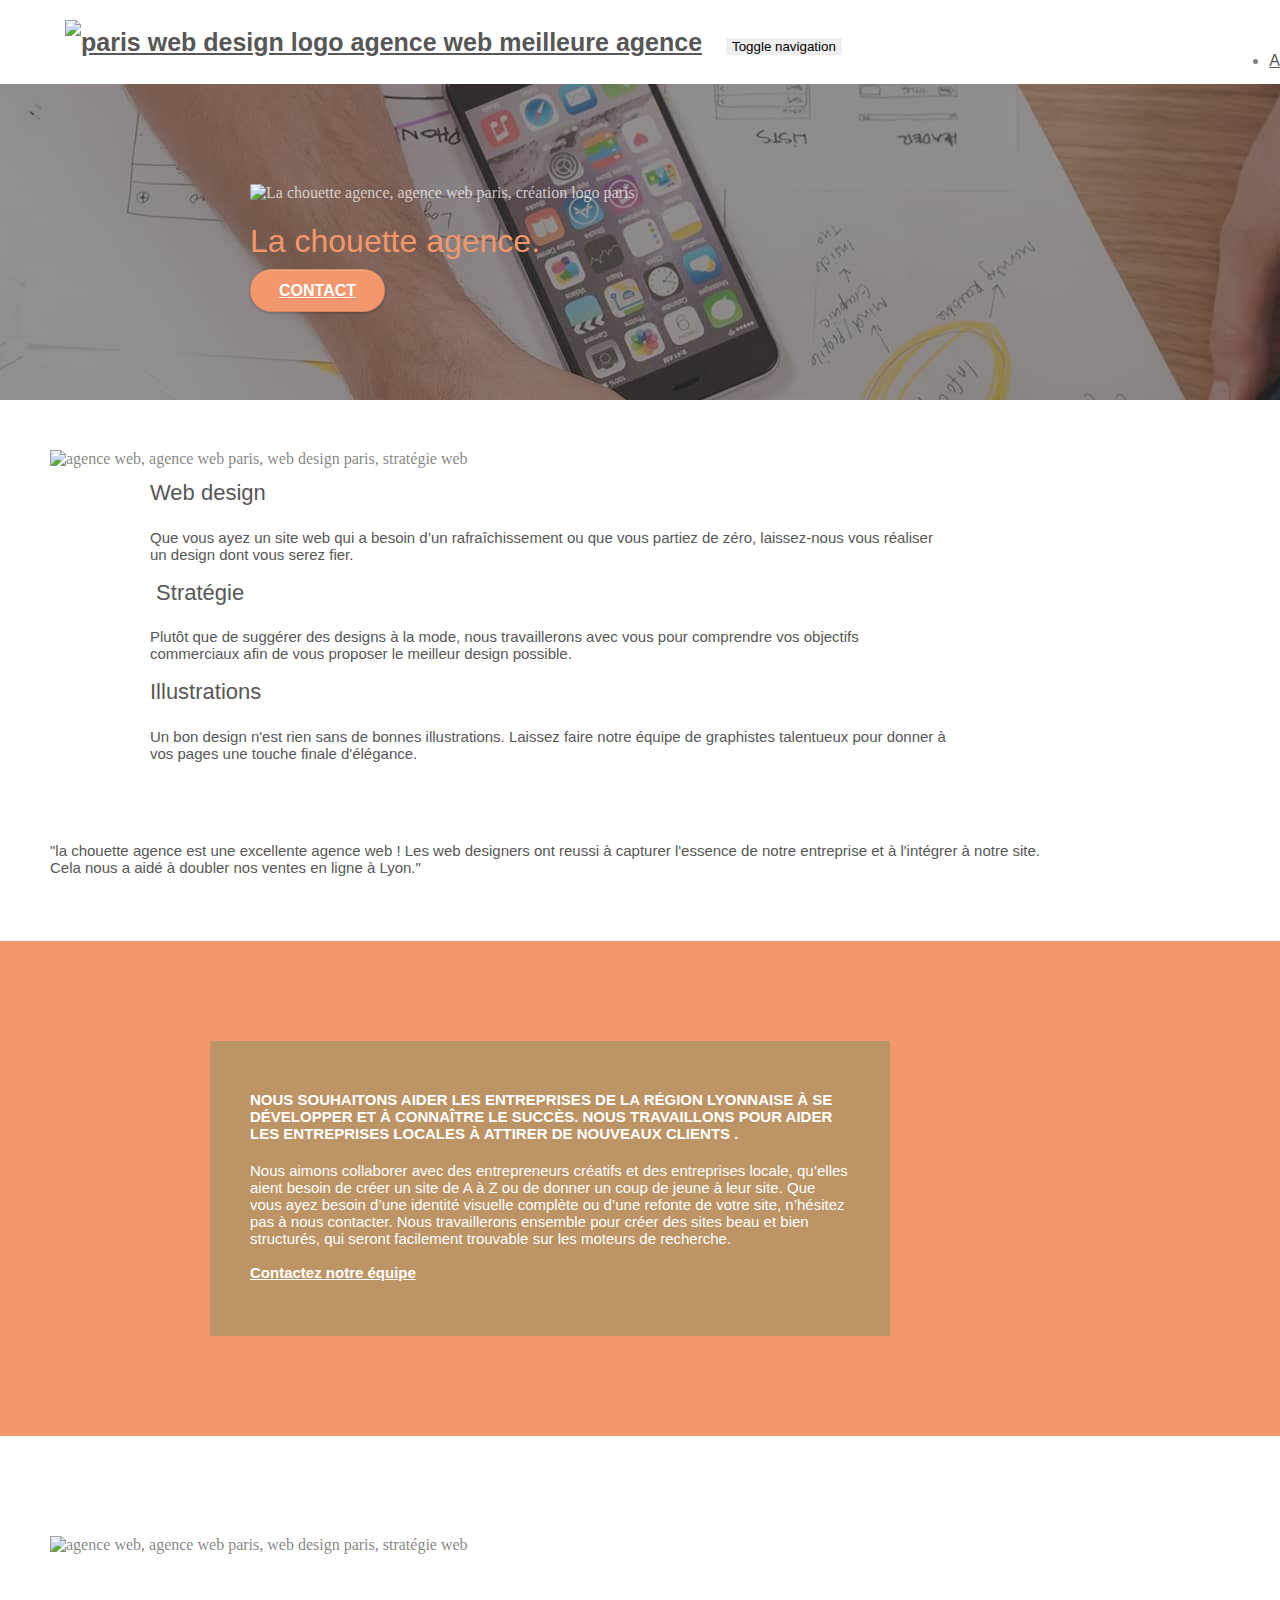
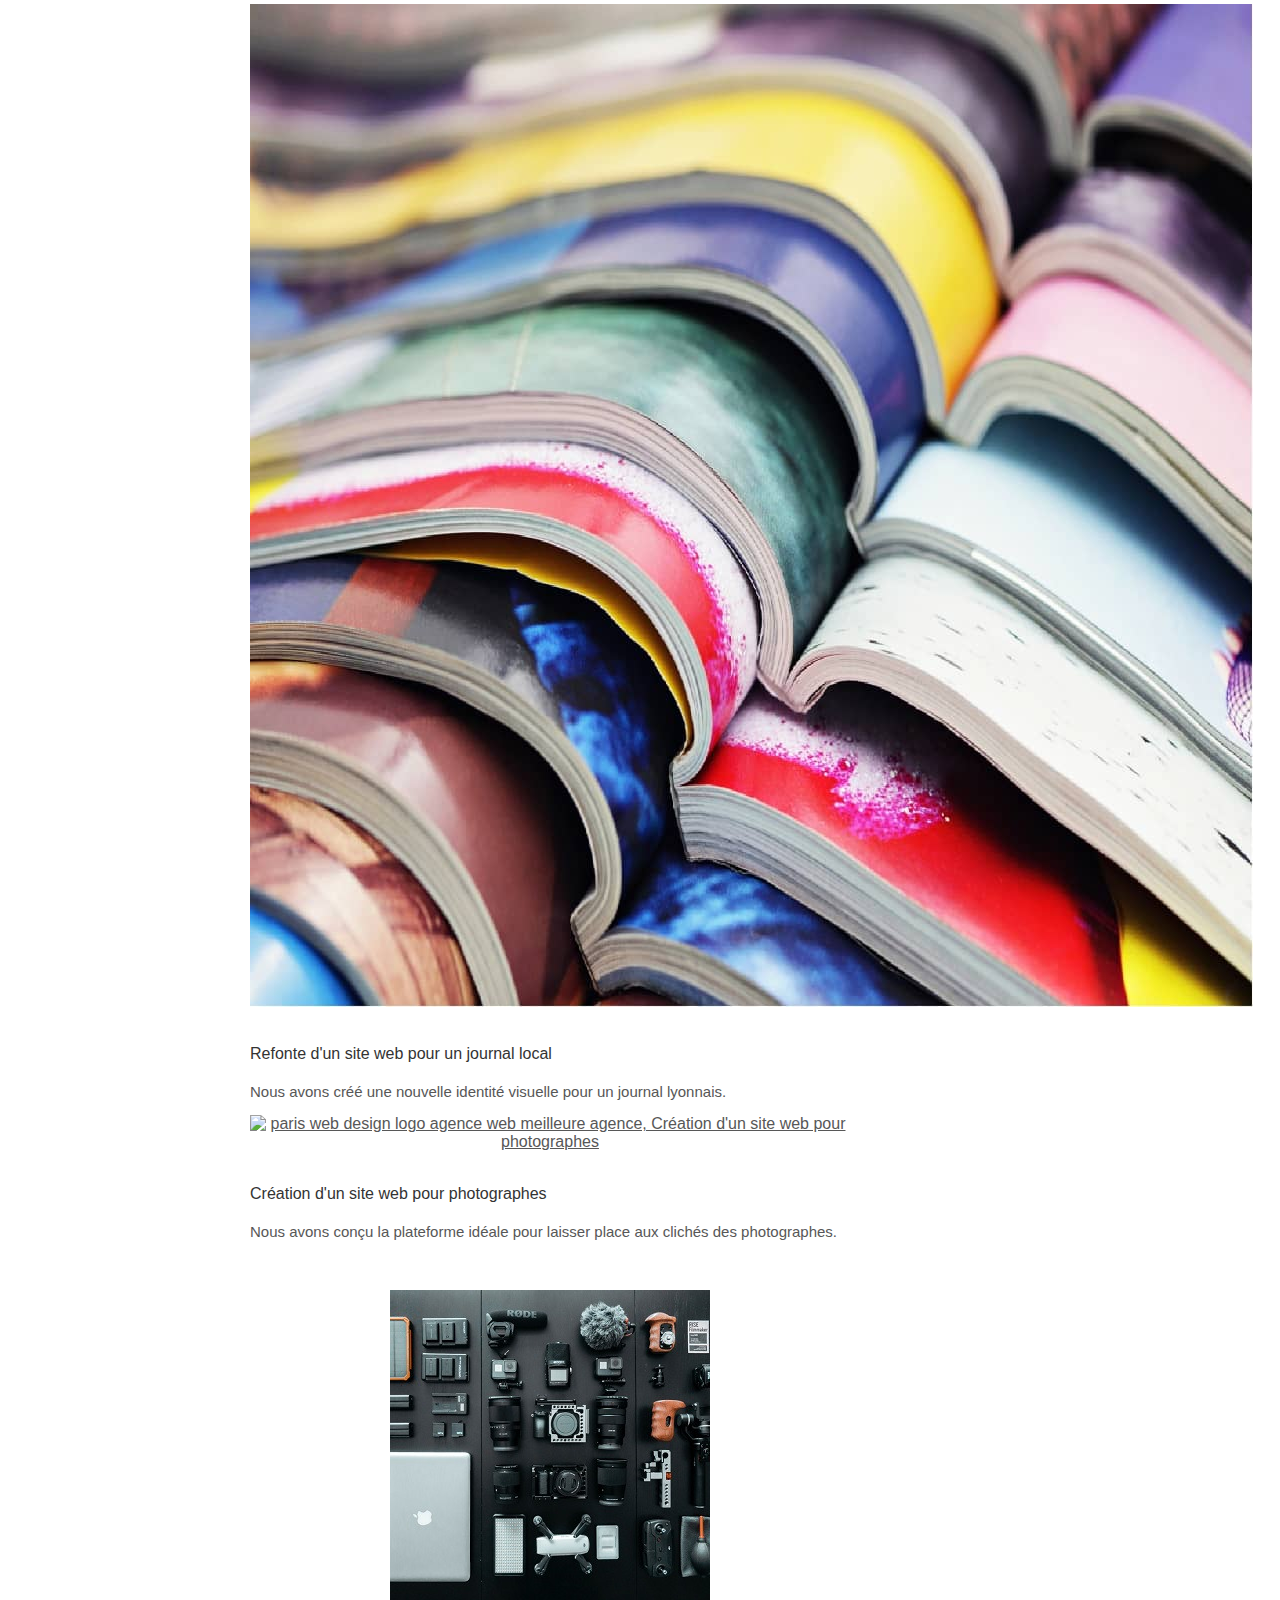
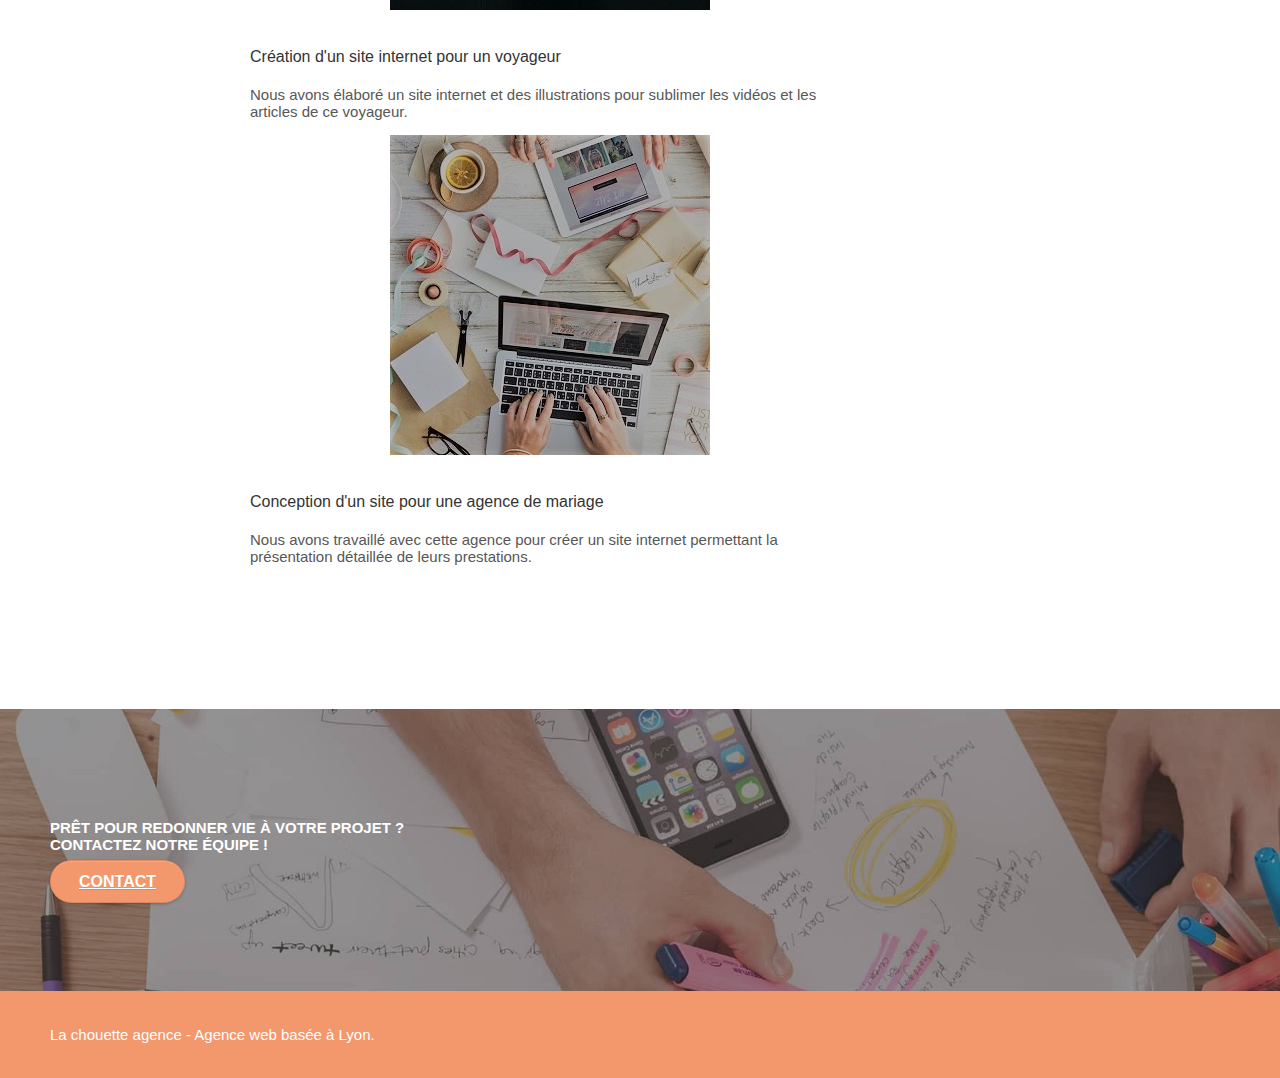
==== commit 3cb2bd0c: "modif effectuer" ====
--- a/index.html
+++ b/index.html
@@ -66,7 +66,7 @@
                   </li>
                   <li></li>
                   <li>
-                    <a href="page2.html">Contact &gt;</a>
+                    <a href="page2.html">Contact</a>
                   </li>
                 </ul>
               </div>
@@ -221,7 +221,7 @@
             <div class="container bloc-lg">
               <div class="row tight-width-whitespace black-background">
                 <div class="col-sm-12">
-                  <h3 class="mg-md text-center tc-white">
+                  <h3 class="mg-md text-center white">
                     Nous souhaitons aider les entreprises de la région Lyonnaise
                     à se développer et à connaître le succès. Nous travaillons
                     pour aider les entreprises locales à attirer de nouveaux
@@ -368,7 +368,7 @@
           >
             <div class="container bloc-lg">
               <div class="row">
-                <h3 class="mg-md text-center tc-white">
+                <h3 class="mg-md text-center white">
                   Prêt pour redonner vie à votre projet ?<br />Contactez notre
                   équipe !
                 </h3>
--- a/style.css
+++ b/style.css
@@ -1035,6 +1035,10 @@
     }
 }
 
+.white {
+    color: white;
+}
+
 @media (max-width: 767px) {
     .bloc-mob-center-text {
         text-align: center;
